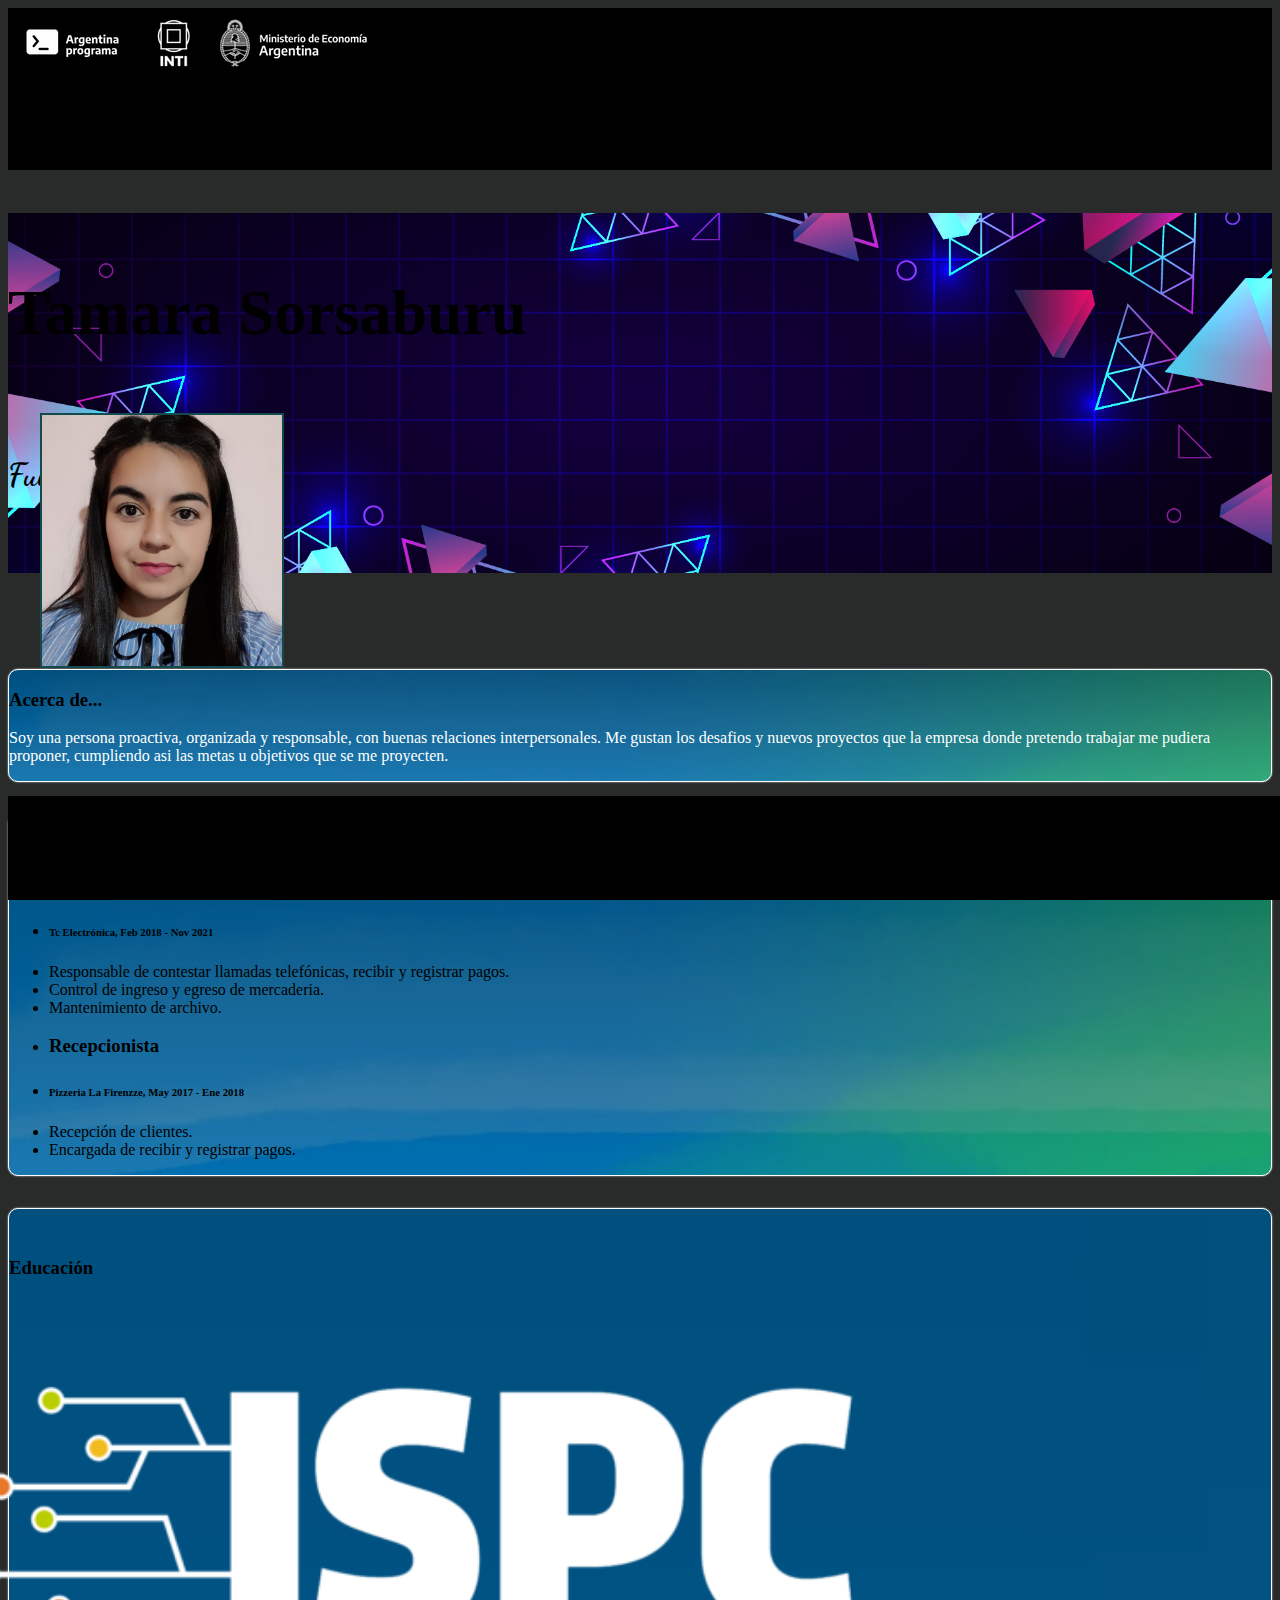
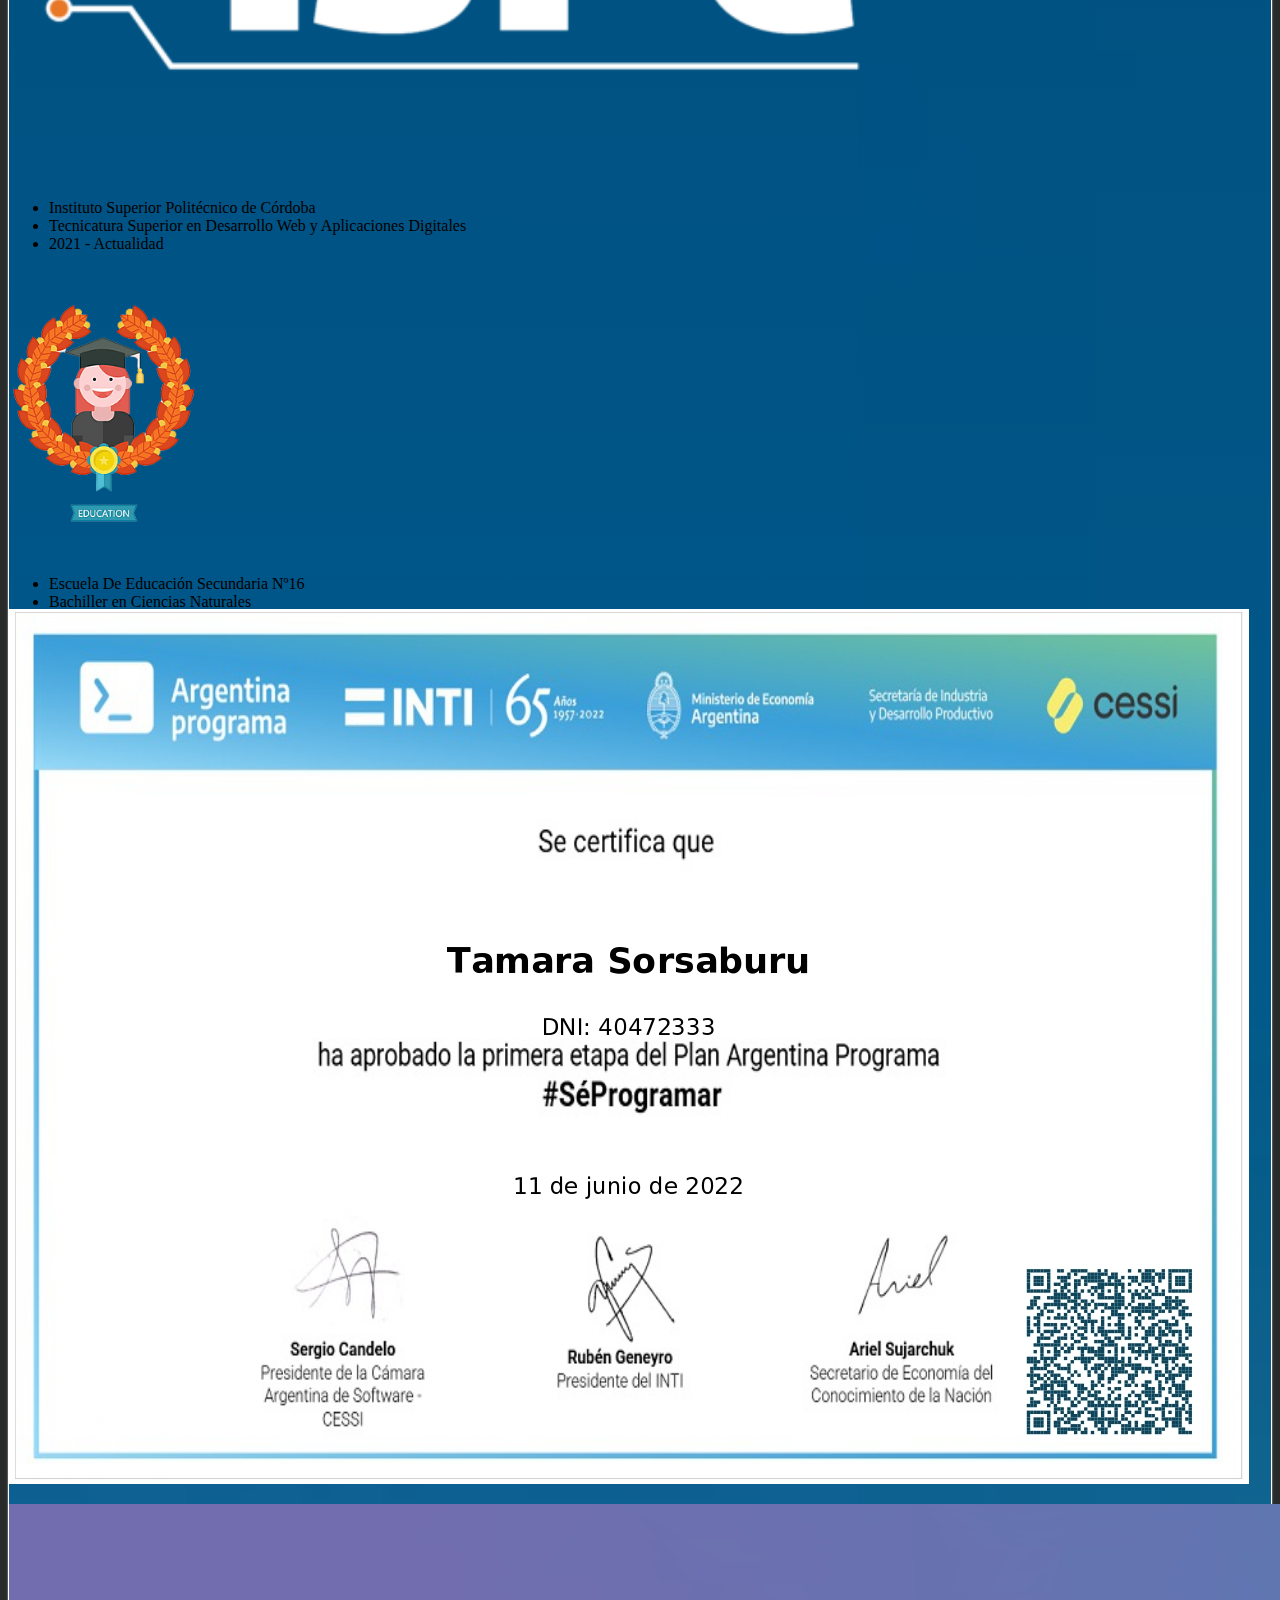
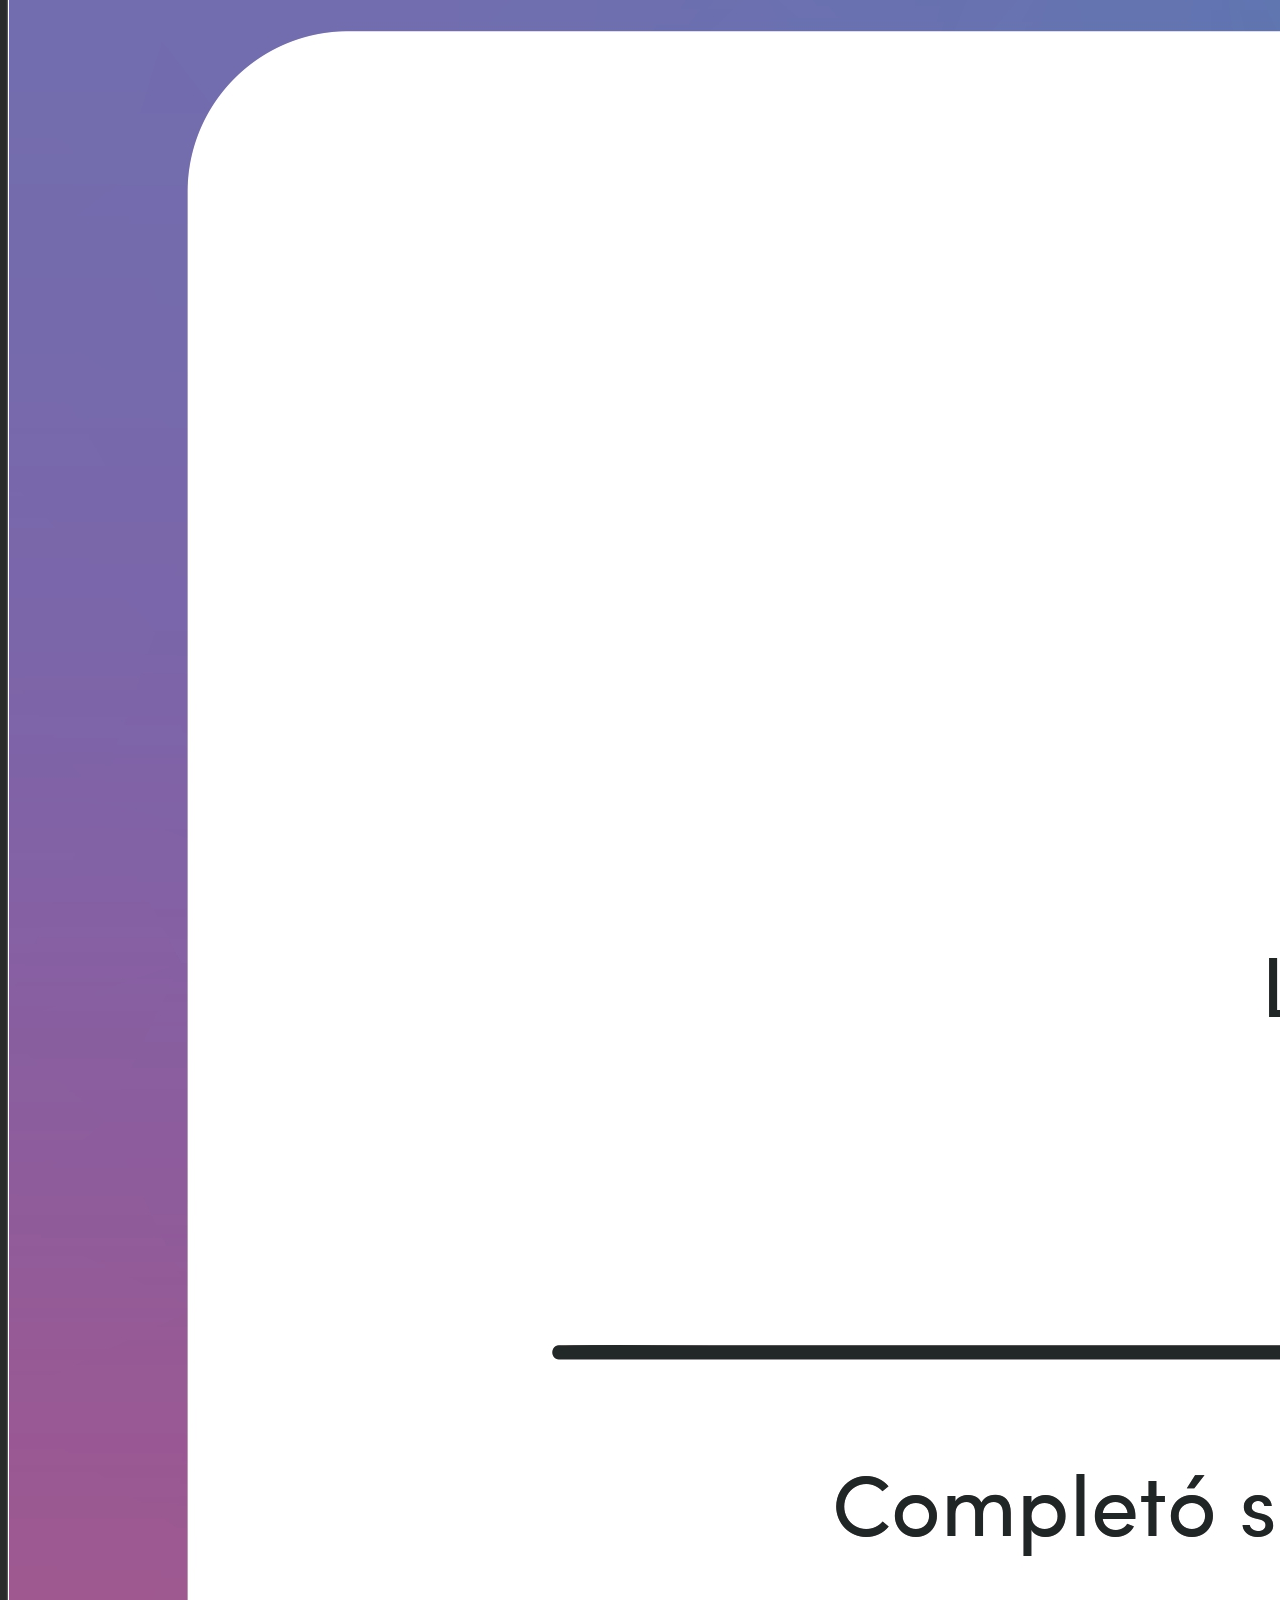
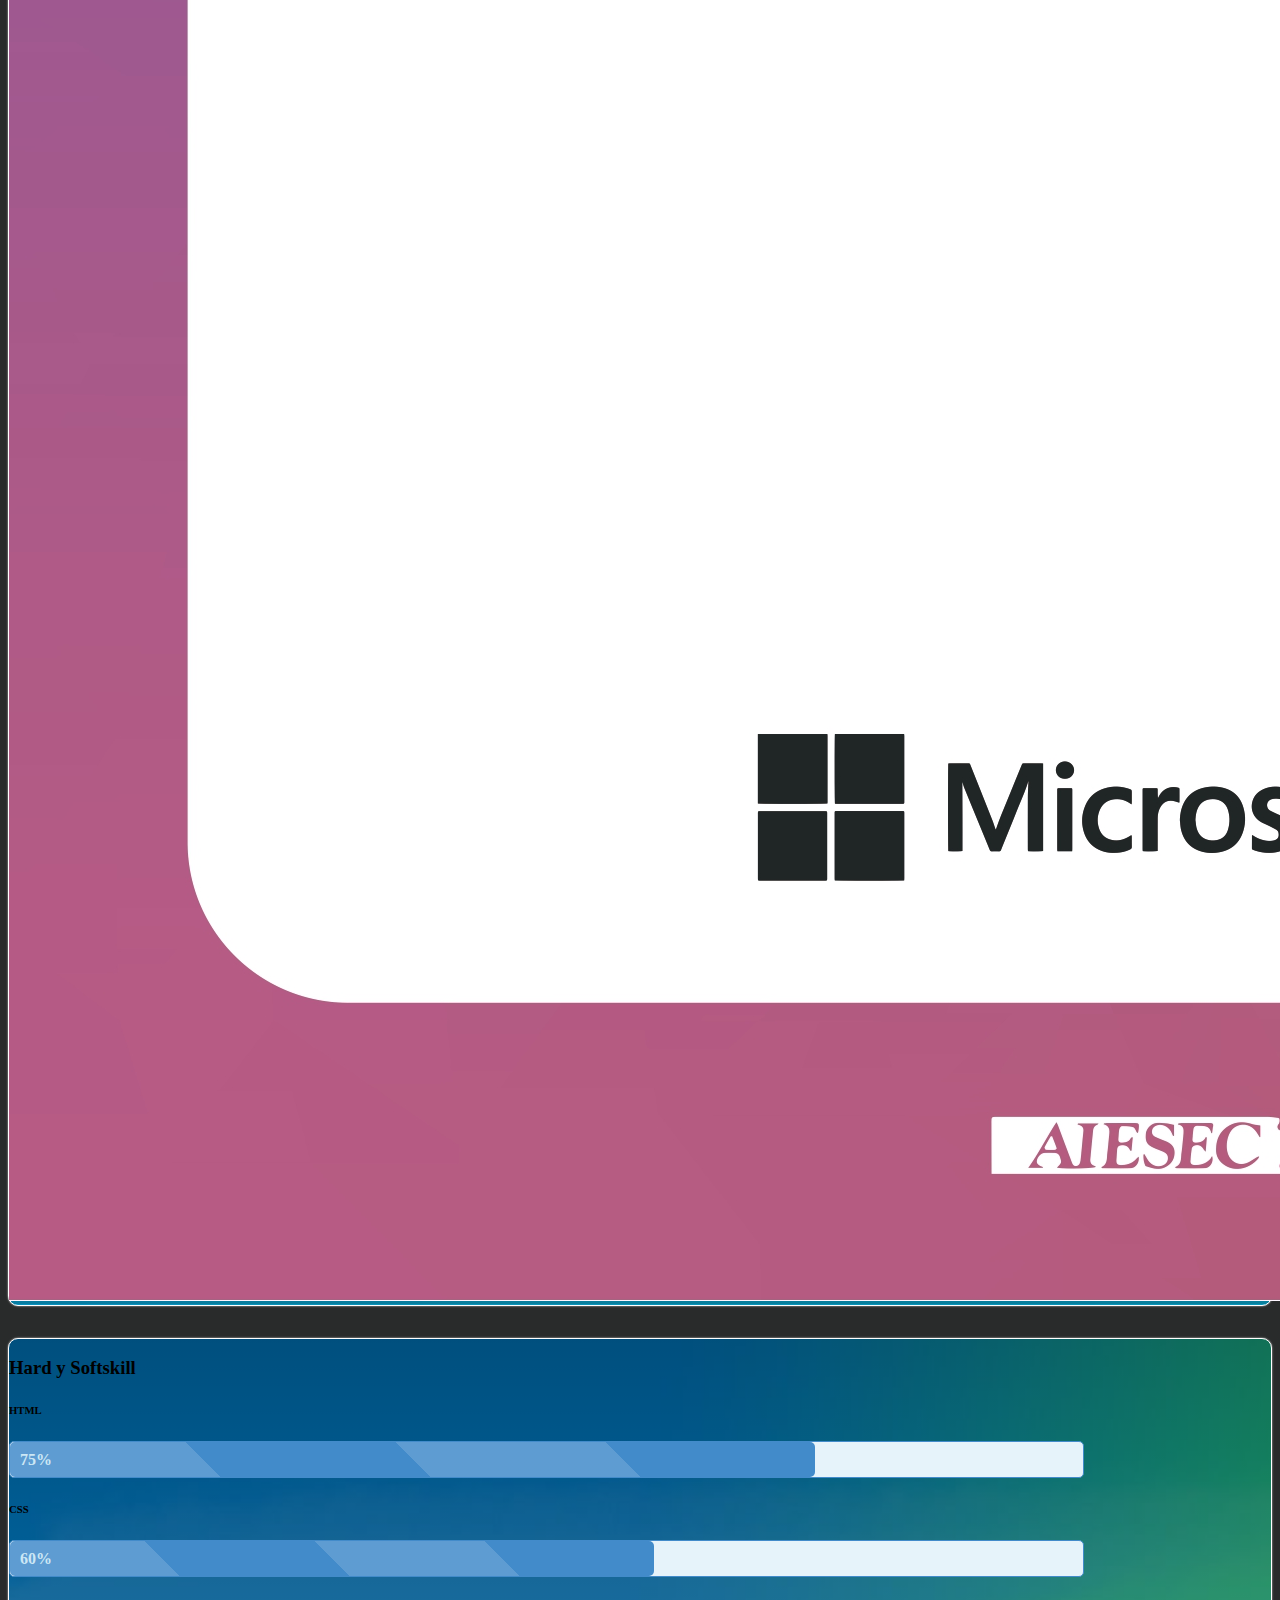
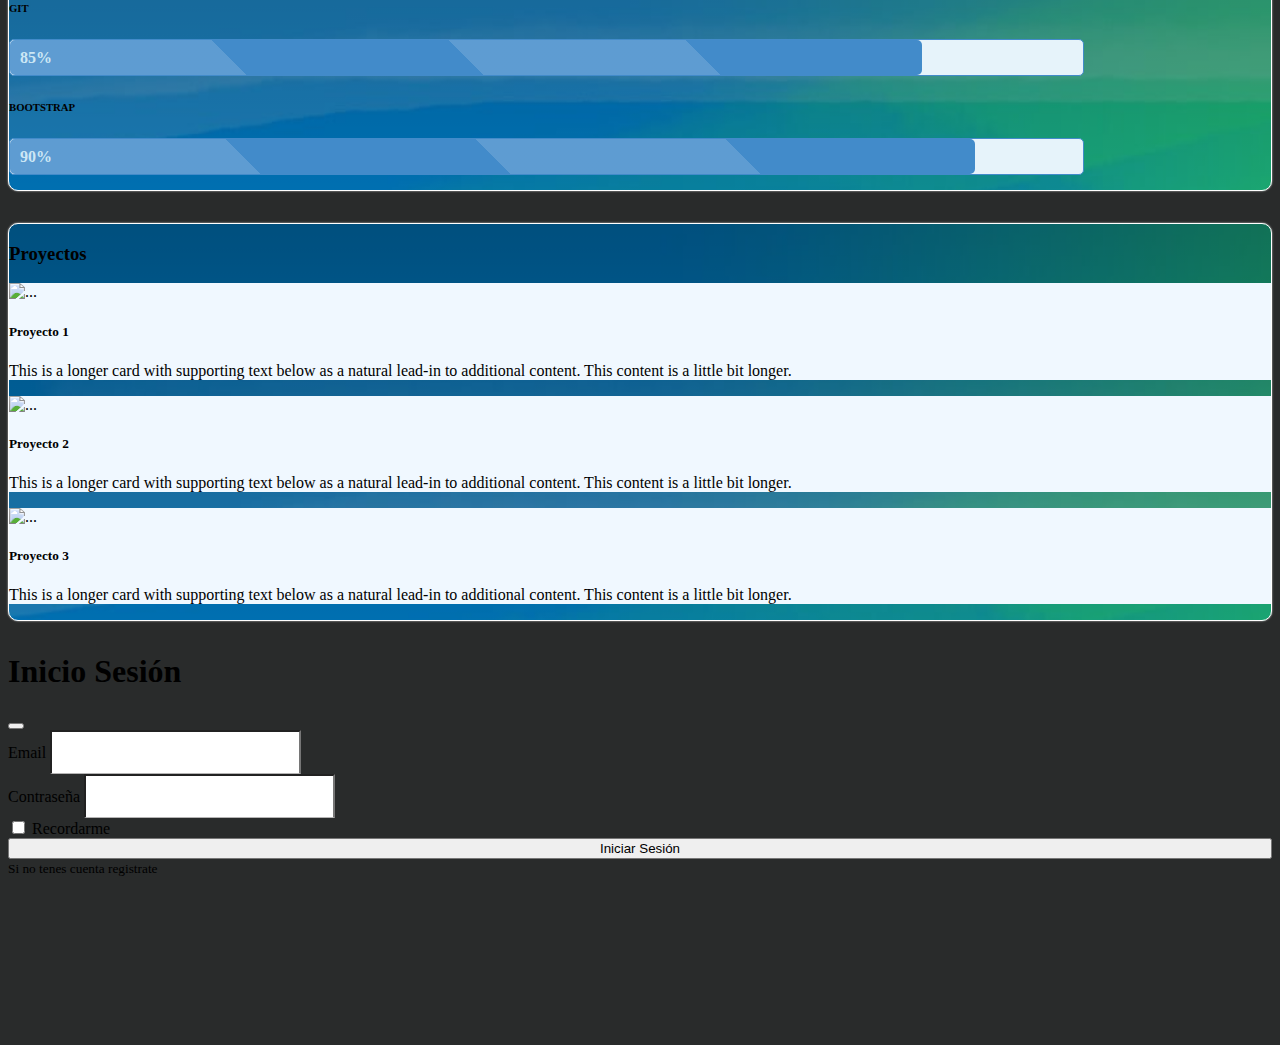
==== index.html @ eac0a145 "Subida de maqueta html al repositorio" ====
<!DOCTYPE html>
<html lang="en">
   <head>
      <meta charset="UTF-8">
      <meta http-equiv="X-UA-Compatible" content="IE=edge">
      <meta name="viewport" content="width=device-width, initial-scale=1.0">
      <title>Portfolio</title>
      <!-- CSS ionly-->
      <link href="https://cdn.jsdelivr.net/npm/bootstrap@5.3.0-alpha1/dist/css/bootstrap.min.css" rel="stylesheet" integrity="sha384-GLhlTQ8iRABdZLl6O3oVMWSktQOp6b7In1Zl3/Jr59b6EGGoI1aFkw7cmDA6j6gD" crossorigin="anonymous">
      <!--Fontawasome-->
      <script src="https://kit.fontawesome.com/6d14535bc7.js" crossorigin="anonymous"></script>
      <link rel="stylesheet" type="text/css" href="Assets/CSS/styles.css">
   </head>
   <body>
      <nav class="navbar navbar-expand-lg bg-black">
         <div class="container-fluid">
            <a class="navbar-brand" href="./index.html">
            <img src="Assets/Img/Logo.png" alt="Logo Argentina Programa" class="w-100">
            </a>
            <ul class="list-group list-group-horizontal">
               <li class="list-group-item"><a href="https://www.facebook.com/TamiSorsaburu17/" target="_blank"><i class="fa-brands fa-square-facebook fa-2x text-white"></i></a></li>
               <li class="list-group-item"><a href="https://www.linkedin.com/in/tamara-sorsaburu-243184245/" target="_blank"><i class="fa-brands fa-linkedin fa-2x text-white"></i></a></li>
               <li class="list-group-item"><a href="https://github.com/TamaraAyelen17" target="_blank"><i class="fa-brands fa-square-github fa-2x text-white"></i></a></li>
               <li class="list-group-item">
                  <!-- Button trigger modal -->
                  <a class="#"><i data-bs-toggle="modal" data-bs-target="#loginModal" class="fa-solid fa-user-lock fa-2x text-white"></i></a>
               </li>
            </ul>
         </div>
      </nav>
      <!-- Banner-->
      <div class="banner">
         <header id="banner-index">
            <div class="container text-center">
               <div class="row">
                  <div class="col-6 ms-auto me-auto mt-5">
                     <h1 class="text-white text-center intro">
                        Tamara Sorsaburu<br>
                     </h1>
                     <h3 class="text-white text-center intro">
                        Full Stack Developer Jr
                     </h3>
                  </div>
               </div>
            </div>
         </header>
         <!--Foto perfil-->
         <img class="rounded-circle w-25" src="./Assets/Img/Img cv.jpg" alt="fotoCv" title="fotoCv">
      </div>
      <main class="main">
         <!--Presentacion-->
         <section class="presentacion mt-3">
            <div class="container caja">
               <div class="row">
                  <div class="col-xl-3 col-sm-3">
                     <h3 class="mt-4"><span>Acerca de...</span></h3>
                  </div>
                  <div class="col-xl-9 col-sm-3 mt-3 descripcion">
                     <p>
                        Soy una persona proactiva, organizada y responsable, con buenas relaciones interpersonales. Me gustan los desafios y nuevos proyectos que la empresa donde
                        pretendo trabajar me pudiera proponer, cumpliendo asi las metas u objetivos que se me proyecten.
                     </p>
                  </div>
               </div>
            </div>
         </section>
         <!--Seccion Experiencia-->
         <div class="experiencia mt-3">
            <div class="container caja">
               <div class="row">
                  <div class="col">
                     <h3 class="mt-4"><span>Experiencia</span></h3>
                  </div>
                  <div class="col-xl-4 col-sm-3 mt-3">
                     <div>
                        <ul class="list-group">
                           <li class="list-group-item text-white">
                              <h3>Asistente Administrativo</h3>
                           </li>
                           <li class="list-group-item text-white">
                              <h6>Tc Electrónica, Feb 2018 - Nov 2021</h6>
                           </li>
                           <li class="list-group-item text-white">Responsable de contestar llamadas telefónicas, recibir y registrar pagos. </li>
                           <li class="list-group-item text-white">Control de ingreso y egreso de mercaderia. </li>
                           <li class="list-group-item text-white">Mantenimiento de archivo. </li>
                        </ul>
                     </div>
                  </div>
                  <div class="col-xl-4 col-sm-3 mt-3">
                     <div>
                        <ul class="list-group">
                           <li class="list-group-item text-white">
                              <h3>Recepcionista</h3>
                           </li>
                           <li class="list-group-item text-white">
                              <h6>Pizzeria La Firenzze, May 2017 - Ene 2018</h6>
                           </li>
                           <li class="list-group-item text-white">Recepción de clientes.</li>
                           <li class="list-group-item text-white">Encargada de recibir y registrar pagos.</li>
                        </ul>
                     </div>
                  </div>
                  <div class="col-xl-1 col-sm-3 mt-3">
                  </div>
               </div>
            </div>
         </div>
         <!--Seccion educacion-->
         <section class="educacion mt-3">
            <div class="container caja">
               <div class="row">
                  <div class="col mb-educacion">
                     <h3 class="mt-4"><span>Educación</span></h3>
                  </div>
                  <div class="col-xl-4 col-sm-3 mt-5 ">
                     <div class="img-educacion">
                        <img src="/Assets/Img/Logo ISPC.png" class="card-img img-ispc mx-5" alt="..."">
                     </div>
                     <div>
                        <ul class="list-group lista-ispc">
                           <li class="list-group-item text-white">Instituto Superior Politécnico de Córdoba</li>
                           <li class="list-group-item text-white">Tecnicatura Superior en Desarrollo Web y Aplicaciones Digitales</li>
                           <li class="list-group-item text-white">2021 - Actualidad</li>
                        </ul>
                     </div>
                  </div>
                  <div class="col-xl-4 col-sm-3 mt-2">
                     <div class="img-educacion">
                        <img src="/Assets/Img/logo escuela.png" class="card-img mx-5" alt="..." style="height: 286px !important; width: 286px !important;">
                     </div>
                     <div>
                        <ul class="list-group">
                           <li class="list-group-item text-white">Escuela De Educación Secundaria Nº16</li>
                           <li class="list-group-item text-white">Bachiller en Ciencias Naturales</li>
                           <li class="list-group-item text-white">2008 - 2013</li>
                        </ul>
                     </div>
                  </div>
                  <div class="col-xl-1 col-sm-3 mt-3">
                  </div>
               </div>
               <div class="row mb-certificados">
                  <div class="col-xl-4 col-sm-3 mt-5">
                     <div class="col">
                        <h3 class="mt-5"><span>Certificados</span></h3>
                     </div>
                  </div>
                  <div class="col-xl-4 col-sm-3 mt-3">
                  </div>
                  <div class="col-xl-1 col-sm-3 mt-3">
                  </div>
               </div>
               <div class="row">
                  <div class="col-3">
                  </div>
                  <div class="col-xl-4 col-sm-3 mt-5 certificadoArgProg">
                     <div class="col">
                        <div class="imgCertificadoAP">
                           <img src="/Assets/Img/argentina_programa_2022_page-0001.jpg" class="card-img" alt="...""></img>
                        </div>
                     </div>
                  </div>
                  <div class="col-xl-4 col-sm-3 mt-5 certificadoBAM">
                     <div class="col">
                        <div class="imgCertificadoBAM">
                           <img src="/Assets/Img/Certificado BAM_17 SORSABURU_page-0001.jpg" class="card-img" alt="..."></img>
                        </div>
                     </div>
                  </div>
               </div>
            </div>
         </section>
         <!--Seccion Hard y softSkill-->
         <section class="softskill mt-3">
            <div class="container caja">
               <div class="row">
                  <div class="col">
                     <h3 class="mt-4"><span>Hard y Softskill</span></h3>
                  </div>
                  <div class="col-xl-1 col-sm-3 mt-3 text-white">
                     <h6 class="mt-2">HTML</h6>
                  </div>
                  <div class="col-xl-8 col-sm-3 mt-3">
                     <div class="progress">
                        <div class="progress-bar progress-bar-striped" style="width:75%;">
                           <span class="progress-bar-text">75%</span>
                        </div>
                     </div>
                  </div>
               </div>
               <div class="row">
                  <div class="col-xl-3 col-sm-3">
                  </div>
                  <div class="col-xl-1 col-sm-3 mt-3 text-white">
                     <h6 class="mt-2">CSS</h6>
                  </div>
                  <div class="col-xl-8 col-sm-3 mt-3">
                     <div class="progress">
                        <div class="progress-bar progress-bar-striped" style="width:60%;">
                           <span class="progress-bar-text">60%</span>
                        </div>
                     </div>
                  </div>
               </div>
               <div class="row">
                  <div class="col-xl-3 col-sm-3">
                  </div>
                  <div class="col-xl-1 col-sm-3 mt-3 text-white">
                     <h6 class="mt-2">GIT</h6>
                  </div>
                  <div class="col-xl-8 col-sm-3 mt-3">
                     <div class="progress">
                        <div class="progress-bar progress-bar-striped" style="width:85%;">
                           <span class="progress-bar-text">85%</span>
                        </div>
                     </div>
                  </div>
               </div>
               <div class="row">
                  <div class="col-xl-3 col-sm-3">
                  </div>
                  <div class="col-xl-1 col-sm-3 mt-3 text-white">
                     <h6 class="mt-2">BOOTSTRAP</h6>
                  </div>
                  <div class="col-xl-8 col-sm-3 mt-3">
                     <div class="progress">
                        <div class="progress-bar progress-bar-striped" style="width:90%;">
                           <span class="progress-bar-text">90%</span>
                        </div>
                     </div>
                  </div>
               </div>
            </div>
         </section>
         <!--Seccion proyectos-->
         <section class="proyectos mt-3">
            <div class="container caja">
               <div class="row">
                  <div class="col">
                     <h3 class="mt-4"><span>Proyectos</span></h3>
                  </div>
                  <div class="col-xl-3 col-sm-3 mt-3">
                     <div class="card">
                        <img src="https://picsum.photos/400" class="card-img-top" alt="...">
                        <div class="card-body">
                           <h5 class="card-title">Proyecto 1</h5>
                           <p class="card-text">This is a longer card with supporting text below as a natural lead-in to additional content. This content is a little bit longer.</p>
                        </div>
                     </div>
                  </div>
                  <div class="col-xl-3 col-sm-3 mt-3">
                     <div class="card">
                        <img src="https://picsum.photos/400" class="card-img-top" alt="...">
                        <div class="card-body">
                           <h5 class="card-title">Proyecto 2</h5>
                           <p class="card-text">This is a longer card with supporting text below as a natural lead-in to additional content. This content is a little bit longer.</p>
                        </div>
                     </div>
                  </div>
                  <div class="col-xl-3 col-sm-3 mt-3">
                     <div class="card">
                        <img src="https://picsum.photos/400" class="card-img-top" alt="...">
                        <div class="card-body">
                           <h5 class="card-title">Proyecto 3</h5>
                           <p class="card-text">This is a longer card with supporting text below as a natural lead-in to additional content. This content is a little bit longer.</p>
                        </div>
                     </div>
                  </div>
               </div>
            </div>
         </section>
         <!-- El login -->
         <div class="modal fade" id="loginModal" tabindex="-1" aria-labelledby="exampleModalLabel" aria-hidden="true">
            <div class="modal-dialog modal-dialog-centered">
               <div class="modal-content">
                  <div class="modal-header">
                     <h1 class="modal-title fs-5" id="exampleModalLabel">Inicio Sesión</h1>
                     <button type="button" class="btn-close" data-bs-dismiss="modal" aria-label="Close"></button>
                  </div>
                  <div class="modal-body">
                     <form>
                        <div class="mb-3">
                           <label for="exampleInputEmail1" class="form-label">Email</label>
                           <input type="email" class="form-control" id="exampleInputEmail1" aria-describedby="emailHelp">
                        </div>
                        <div class="mb-3">
                           <label for="exampleInputPassword1" class="form-label">Contraseña</label>
                           <input type="password" class="form-control" id="exampleInputPassword1">
                        </div>
                        <div class="mb-3 form-check">
                           <input type="checkbox" class="form-check-input" id="exampleCheck1">
                           <label class="form-check-label" for="exampleCheck1">Recordarme</label>
                        </div>
                     </form>
                  </div>
                  <div class="modal-footer">
                     <button type="submit" class="btn btn-primary" data-bs-dismiss="modal" style="width: 100%;">Iniciar Sesión</button>
                  </div>
                  <small class="registrarse mx-3 pb-2">Si no tenes cuenta <a class="text-primary-emphasis" href="./registro.html">registrate</a></small>
               </div>
            </div>
         </div>
         <!--Termina login-->
      </main>
      <!--Footer-->
      <footer class="bg-black text-white text-center fs-5">
         <div>
            <p>&copy Copyright Tamara Ayelén Sorsaburu - 2022</p>
         </div>
      </footer>
      <!-- JavaScript Bundle with Popper-->    
      <script src="https://cdn.jsdelivr.net/npm/bootstrap@5.3.0-alpha1/dist/js/bootstrap.bundle.min.js" integrity="sha384-w76AqPfDkMBDXo30jS1Sgez6pr3x5MlQ1ZAGC+nuZB+EYdgRZgiwxhTBTkF7CXvN" crossorigin="anonymous"></script>    
   </body>
</html>
---- Assets/CSS/styles.css ----
@import url('https://fonts.googleapis.com/css2?family=Dancing+Script&display=swap');

.bg-black {
    background-color: #000000;
}

body {
    background-color: #292b2b;
}

.caja {
    background-image: linear-gradient(rgba(0, 0, 0, 0.5), rgba(0, 0, 0, 0.3)), url(../Img/Gradiente\ Verde\ Azul\ Acuarela\ Fondos.jpg);
    background-color: #292b2b;
    background-repeat: no-repeat;
    background-position: center;
    background-size: cover;
    margin: auto;
    margin-bottom: 2rem;
    color: #000000;
    box-shadow: 0 0 2px 0 rgba(255, 255, 255, 0.8);
    border: 1px solid rgb(255, 255, 255);
    border-radius: 10px;
}

.list-group {
    --bs-list-group-bg: transparent;
    --bs-list-group-border-color: transparent;
}

.fa-brands.fa-square-facebook.fa-2x:hover {
    transition: transform 0.3s ease-in-out;
    transform: scale(1.25);
    --bs-text-opacity: 1;
    color: #1717d9 !important;
}

.fa-brands.fa-linkedin.fa-2x:hover{
    transition: transform 0.3s ease-in-out;
    transform: scale(1.25);
    --bs-text-opacity: 1;
    color: #2551a8 !important;
}

.fa-brands.fa-square-github.fa-2x:hover {
    transition: transform 0.3s ease-in-out;
    transform: scale(1.25);
    --bs-text-opacity: 1;
    color: #569730 !important;
}

.fa-solid.fa-user-lock.fa-2x:hover {
    --bs-text-opacity: 1;
    color: rgb(187, 150, 26) !important;
}

.vertical:hover {
    --bs-text-opacity: 1;
    color: rgb(226, 226, 226) !important;
}

#banner-index {
    background-image: url(../Img/banner2.png);
    background-position: center;
    background-size: cover;
    margin: auto;
    background-repeat: no-repeat;
    min-height: 40vh;
    z-index: 0;
}

.banner {
    padding-bottom: 6rem;
}

/*Foto perfil*/
.rounded-circle.w-25 {
    position: absolute;
    z-index: 1;
    background-color: #FFFFFF;
    height: auto;
    width: 15rem !important;
    margin-top: -10rem;
    margin-left: 2rem;
    border: 0.125rem solid #124a4e;
}

section.panel {
    margin-top: 9 rem;
}

.agrandar:hover {
    transition: transform 0.3s ease-in-out;
    transform: scale(1.25);
}

#panel{
    margin-top: 10rem;
    display: flex;
}

.admin {
    font-size: 1.5rem;
}

a.link {
    text-decoration: none;
    color: #000000;
}

.intro {
    padding-top: 5%;
    font-size: 4rem;
}

h1.intro{
    font-family: 'Cormorant Garamond', serif;
}

h3.intro {
    font-size: 2rem;
    font-family: 'Dancing Script', cursive;
}

footer.bg-black{
    width: 100%;
    height: 8%;
    padding: 1rem;
    position: fixed;
    bottom: 0;
}

footer.footerPanel {
    width: 100%;
    height: 8%;
    padding: 0.5rem;
    position: fixed;
    bottom: 0;
}

p.footerPanel {
    padding: 1rem;
}

.login {
    height: 86vh;
}

.formLogin{
    margin-top: 20%;
}

nav.vertical {
    float: left;
    margin-left: 0.5rem;
    margin-top: 0.5rem;

}

li.vertical {
    display: block;
    margin: 0;
    writing-mode: vertical;
    padding: 2rem 0;
    font-size: 1.15rem;
}

a, a:hover {
    text-decoration: none;
    color: #000000;
}

.tab-content {
    margin-left: -20rem;
}

.bajarAño {
    margin-top: 2rem;
}

/*.list-group-item:hover {
    --bs-text-opacity: 1;
    color: rgb(187, 150, 26) !important;
}*/

.main {
    padding-bottom: 10rem;
}

.progress {
    height: 35px;
    width: 85%;
    border: 1px solid #428bca;
    border-radius: 5px;
    background-color: #e6f3fa;
    margin-bottom: 15px;
}
 
.progress-bar {
    height: 100%;
    background: #428bca;
    display: flex;
    align-items: center;
    transition: width 0.25s;
    border-radius: 5px;
}
 
.progress-bar-text {
    margin-left: 10px;
    font-weight: bold;
    color: #cce7f5;
}

.progress-bar-striped {
    background-image: linear-gradient(45deg,rgba(255,255,255,.15) 25%,transparent 25%,transparent 50%,rgba(255,255,255,.15) 50%,rgba(255,255,255,.15) 75%,transparent 75%,transparent);
    background-size: var(--bs-progress-height) var(--bs-progress-height);
}

.img-educacion {
    margin-left: -3rem;
}

.img-ispc {
    width: 70%;
    padding-top: 3rem;
}

.lista-ispc {
    padding-top: 6rem;
}

.card {
    margin-bottom: 1rem;
    background-color: aliceblue;
}

.descripcion {
    margin-bottom: 0.5rem;
    color: #FFFFFF;
}

.correr{
    margin-right: 10rem;
}

.certificadoArgProg {
    padding-bottom: 1rem;
}

.card-body {
    color: #000000;
}

.mb-certificados {
    margin-bottom: -5rem;
}

.mb-educacion {
    margin-top: 3rem;
}

.textoNav {
   color: #00cdff;
}

.cajaNav {
    margin-left: -1rem;
}

.bodyRegistro, .bodyInicio {
    background: #0f0c29;  /* fallback for old browsers */
    background: -webkit-linear-gradient(to right, #24243e, #302b63, #0f0c29);  /* Chrome 10-25, Safari 5.1-6 */
    background: linear-gradient(to right, #24243e, #302b63, #0f0c29); /* W3C, IE 10+/ Edge, Firefox 16+, Chrome 26+, Opera 12+, Safari 7+ */
    font-family: 'Roboto', sans-serif;

}

.formLogin {
    background-color: #FFFFFF;
    color: #000000;
    box-shadow: 0 0 6px 0 rgba(255, 255, 255, 0.8);
    border-radius: 0.5rem;
    padding: 1.5rem 2rem 1rem 2rem;
    justify-content: center;
    margin-top: 13rem;
}

input.form-control {
    font-size: 18px;
    padding: 0.625rem 0.625rem 0.625rem 0.313rem;
    border-bottom: 1px solid #49454567;
}

.barra {
    position: relative;
    display: block;
    width: 100%;
}

.botonRegistrar, .botonIniciar{
    width: 100%;
}

.formLogin a:hover {
    text-decoration: underline;
}

form h2 {
    border-bottom: 1px solid;
    padding-bottom: 1rem;
    font-family: 'Roboto', sans-serif;
}

.panelProyecto {
    padding-bottom: 8rem;
}
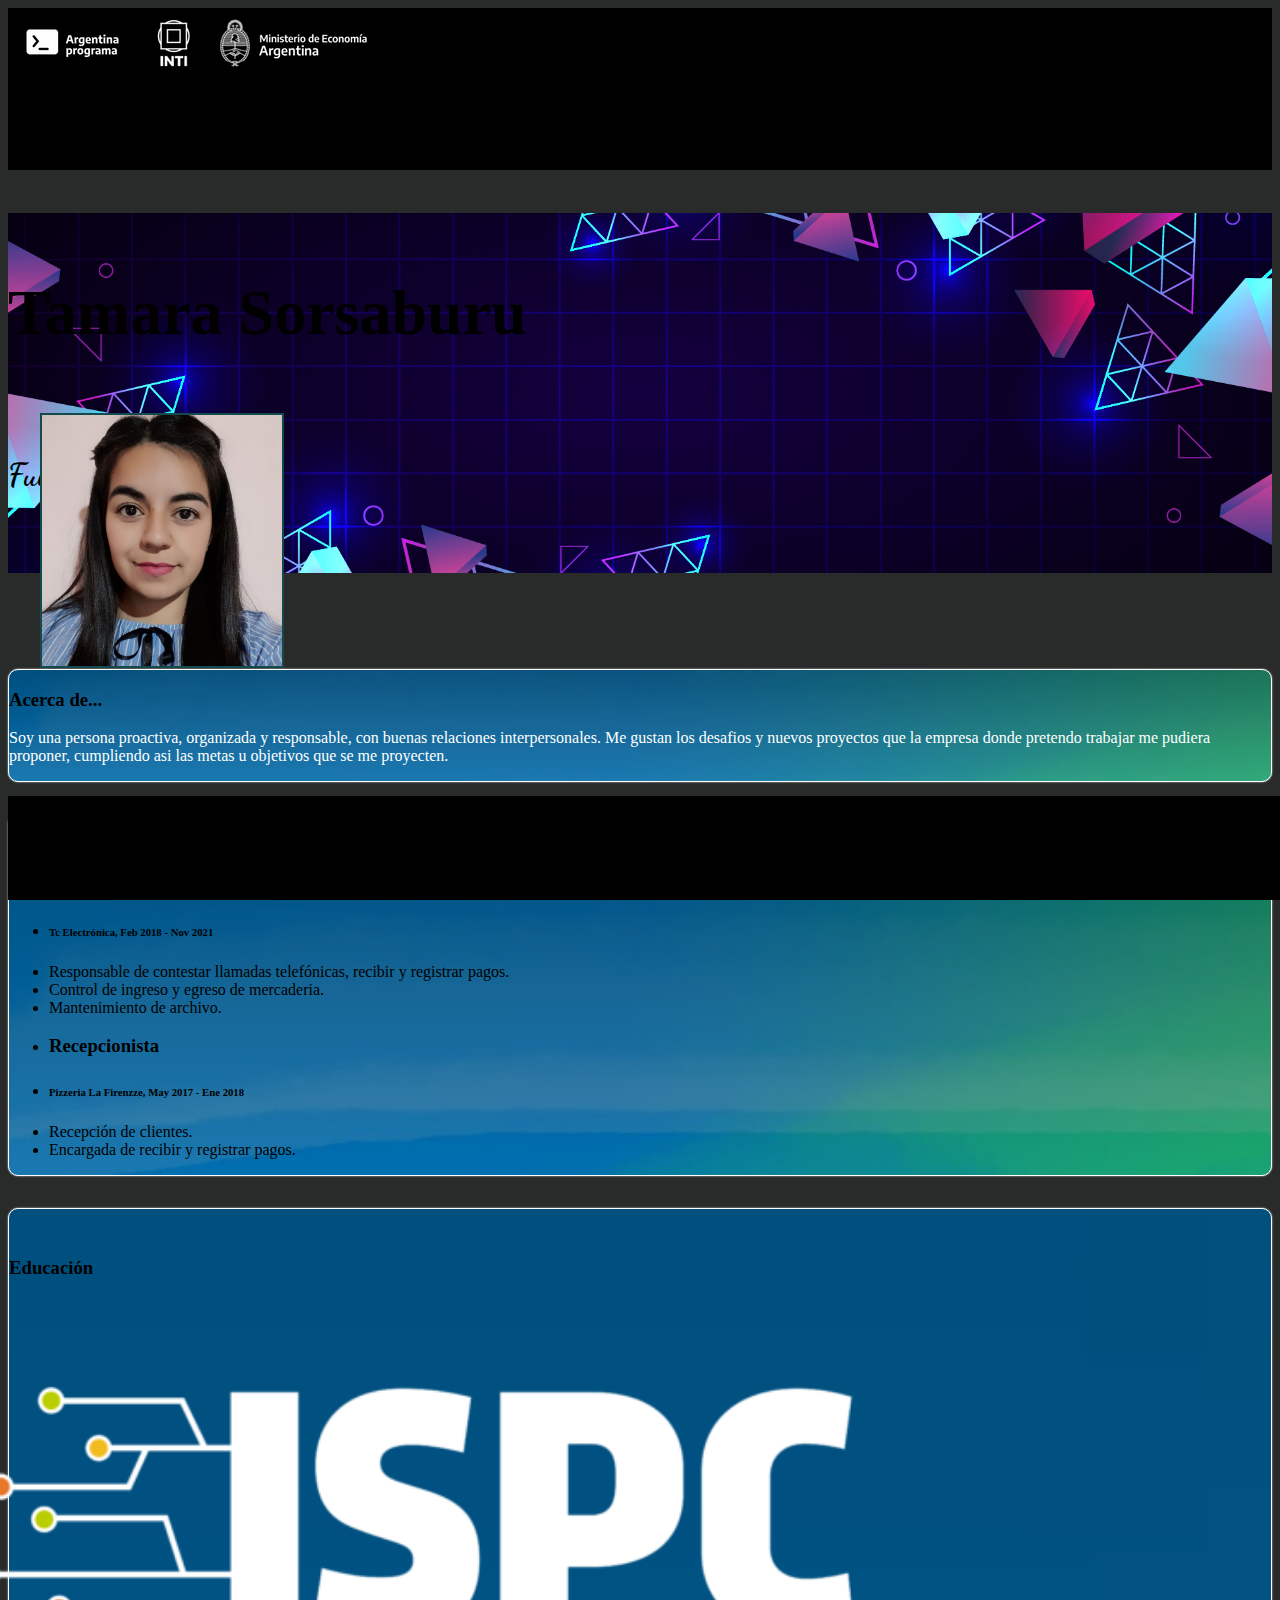
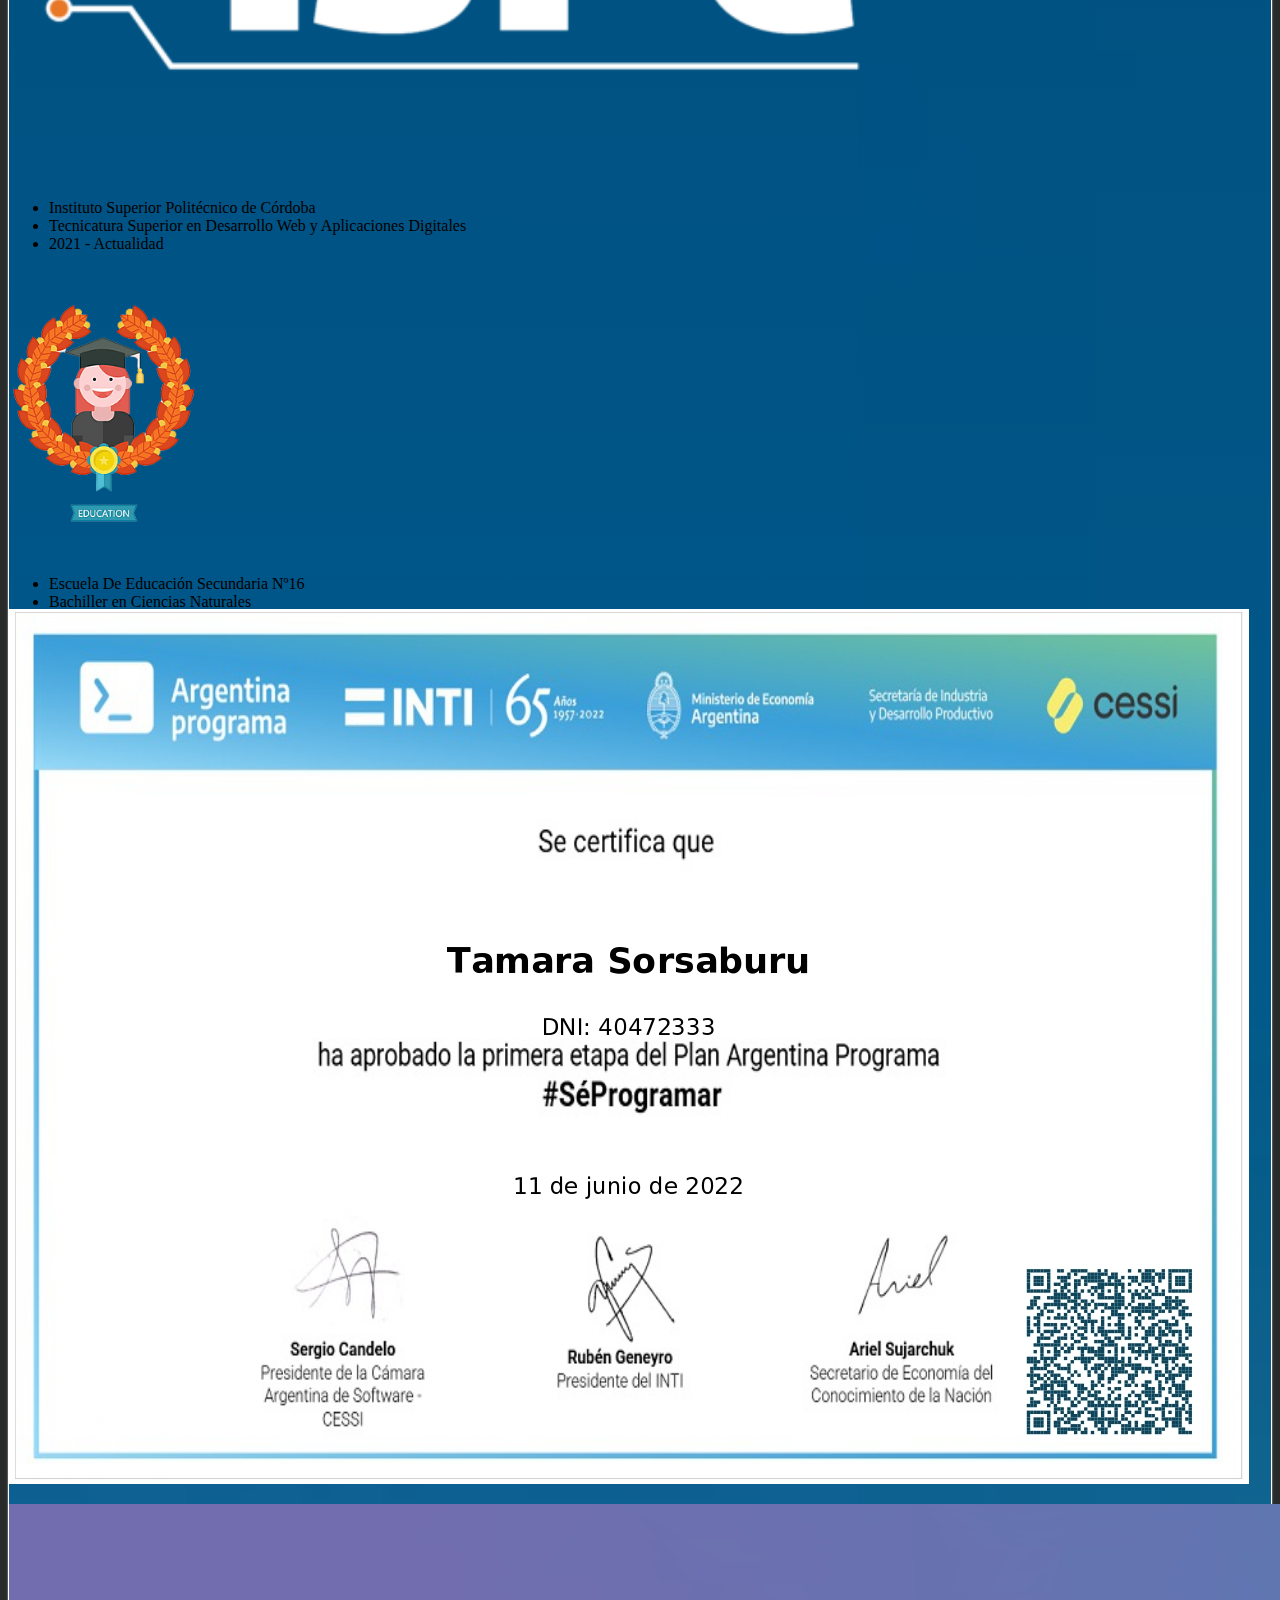
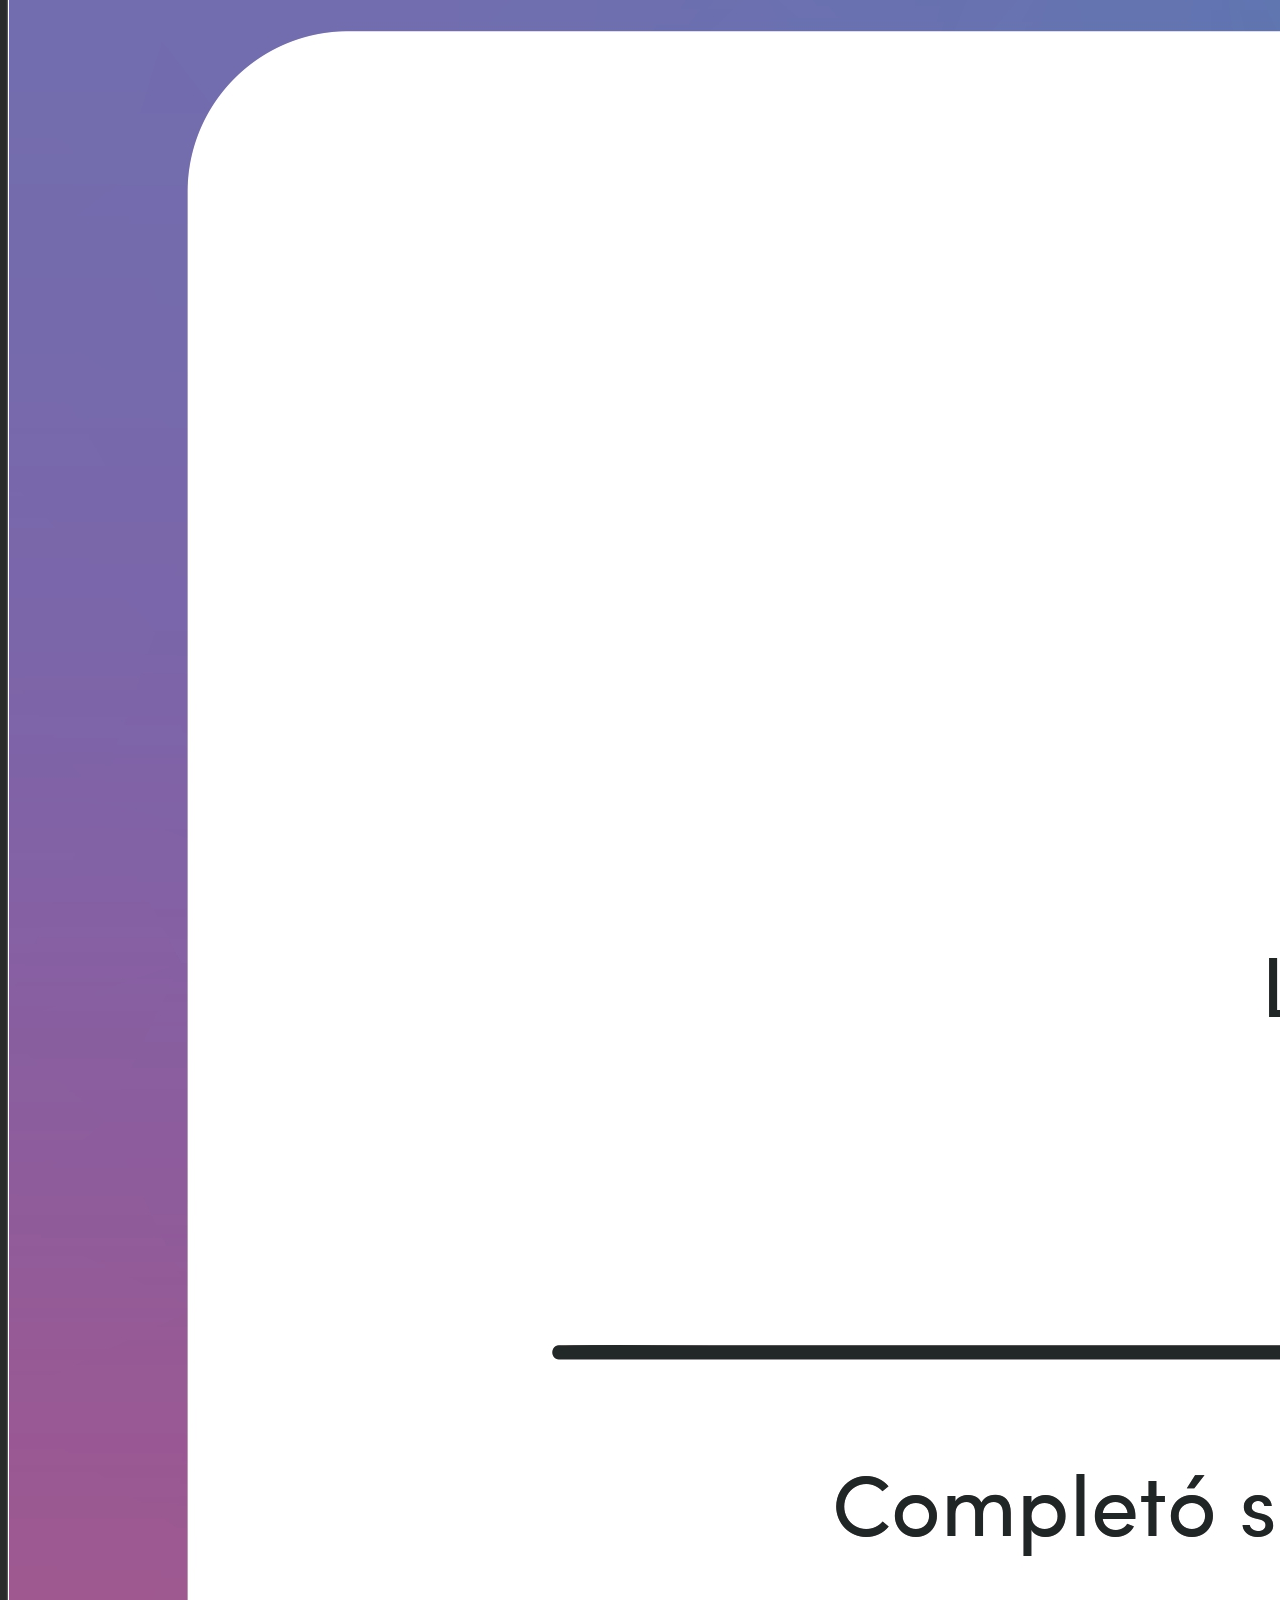
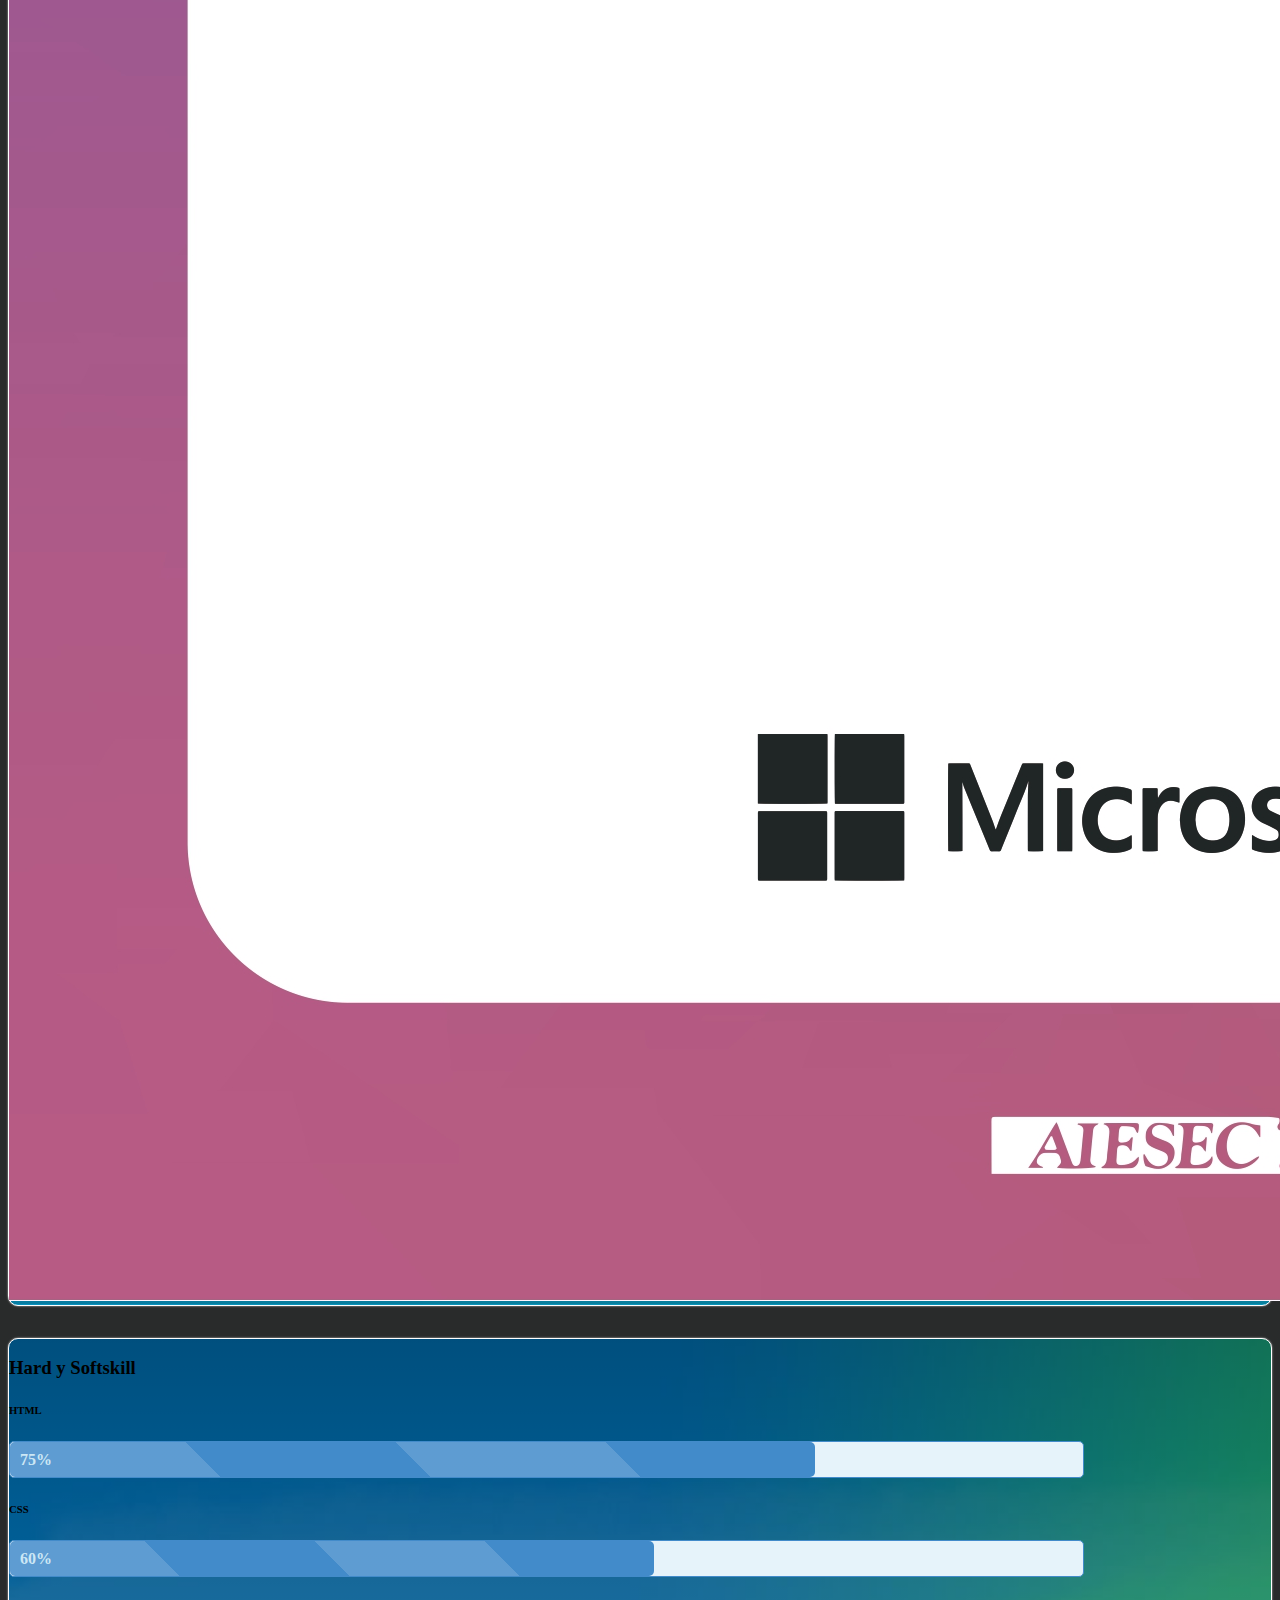
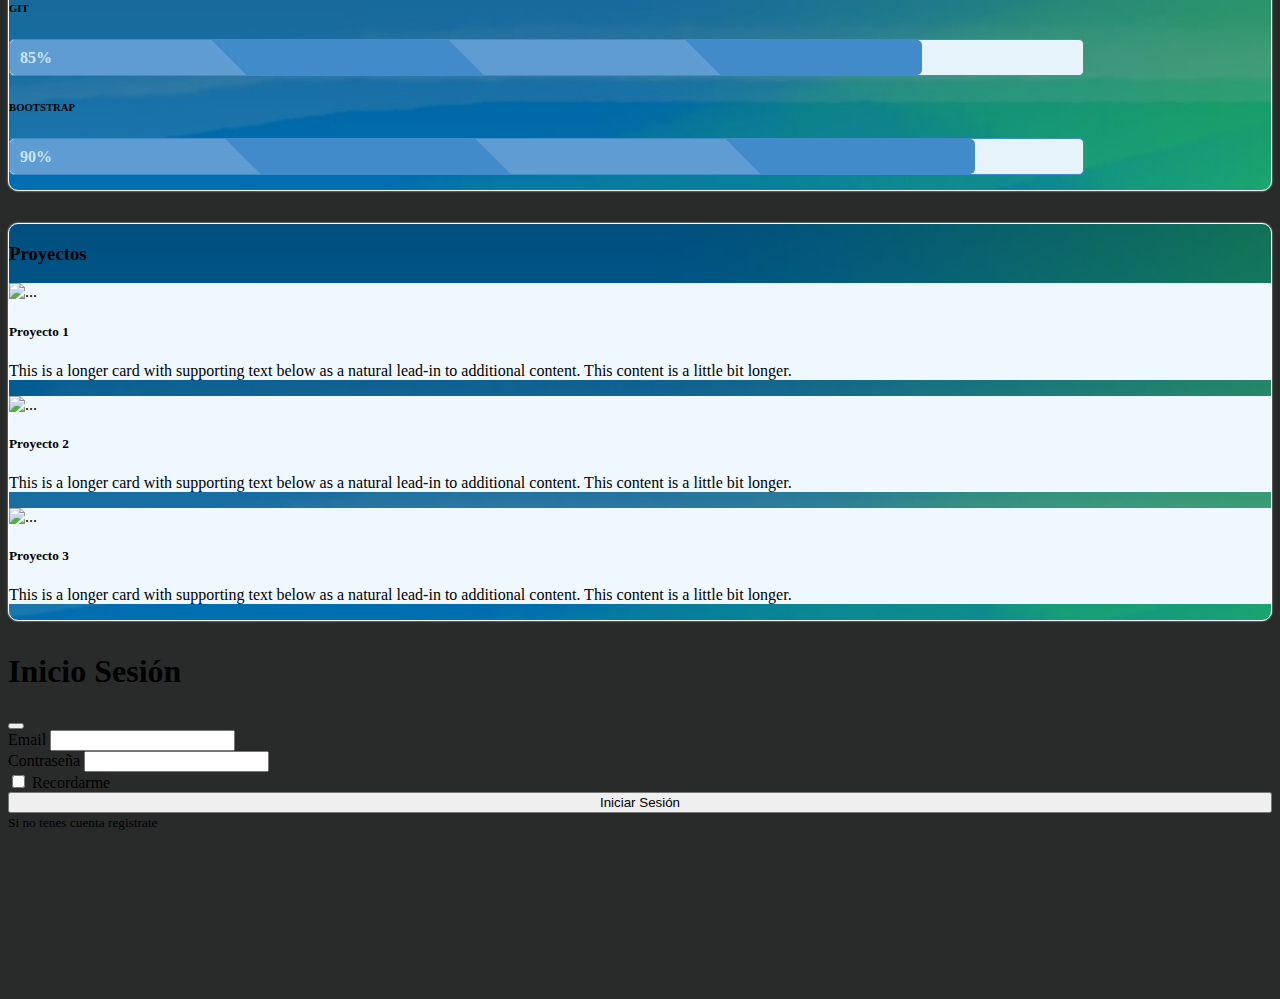
==== commit 20996eb0: "Cambios en el style.css" ====
--- a/index.html
+++ b/index.html
@@ -12,6 +12,7 @@
       <link rel="stylesheet" type="text/css" href="Assets/CSS/styles.css">
    </head>
    <body>
+      <!--Navbar del index-->
       <nav class="navbar navbar-expand-lg bg-black">
          <div class="container-fluid">
             <a class="navbar-brand" href="./index.html">
@@ -23,11 +24,13 @@
                <li class="list-group-item"><a href="https://github.com/TamaraAyelen17" target="_blank"><i class="fa-brands fa-square-github fa-2x text-white"></i></a></li>
                <li class="list-group-item">
                   <!-- Button trigger modal -->
-                  <a class="#"><i data-bs-toggle="modal" data-bs-target="#loginModal" class="fa-solid fa-user-lock fa-2x text-white"></i></a>
+                  <a href="#"><i data-bs-toggle="modal" data-bs-target="#loginModal" class="fa-solid fa-user-lock fa-2x text-white"></i></a>
                </li>
             </ul>
          </div>
       </nav>
+      <!--Terminar la navbar-->
+
       <!-- Banner-->
       <div class="banner">
          <header id="banner-index">
@@ -47,8 +50,10 @@
          <!--Foto perfil-->
          <img class="rounded-circle w-25" src="./Assets/Img/Img cv.jpg" alt="fotoCv" title="fotoCv">
       </div>
+      <!--Terminar el banner-->
+
       <main class="main">
-         <!--Presentacion-->
+         <!--Inicia Presentacion-->
          <section class="presentacion mt-3">
             <div class="container caja">
                <div class="row">
@@ -64,6 +69,8 @@
                </div>
             </div>
          </section>
+         <!--Terminar seccion presentacion-->
+
          <!--Seccion Experiencia-->
          <div class="experiencia mt-3">
             <div class="container caja">
@@ -105,6 +112,8 @@
                </div>
             </div>
          </div>
+         <!--Termina seccion Experiencia-->
+
          <!--Seccion educacion-->
          <section class="educacion mt-3">
             <div class="container caja">
@@ -155,14 +164,14 @@
                   </div>
                   <div class="col-xl-4 col-sm-3 mt-5 certificadoArgProg">
                      <div class="col">
-                        <div class="imgCertificadoAP">
+                        <div>
                            <img src="/Assets/Img/argentina_programa_2022_page-0001.jpg" class="card-img" alt="...""></img>
                         </div>
                      </div>
                   </div>
-                  <div class="col-xl-4 col-sm-3 mt-5 certificadoBAM">
+                  <div class="col-xl-4 col-sm-3 mt-5">
                      <div class="col">
-                        <div class="imgCertificadoBAM">
+                        <div>
                            <img src="/Assets/Img/Certificado BAM_17 SORSABURU_page-0001.jpg" class="card-img" alt="..."></img>
                         </div>
                      </div>
@@ -170,6 +179,8 @@
                </div>
             </div>
          </section>
+         <!--Termina seccion educacion-->
+
          <!--Seccion Hard y softSkill-->
          <section class="softskill mt-3">
             <div class="container caja">
@@ -232,6 +243,8 @@
                </div>
             </div>
          </section>
+         <!--Termina seccion Hard & Softskill-->
+
          <!--Seccion proyectos-->
          <section class="proyectos mt-3">
             <div class="container caja">
@@ -269,7 +282,9 @@
                </div>
             </div>
          </section>
-         <!-- El login -->
+         <!--Termina seccion proyectos-->
+
+         <!-- Empieza login -->
          <div class="modal fade" id="loginModal" tabindex="-1" aria-labelledby="exampleModalLabel" aria-hidden="true">
             <div class="modal-dialog modal-dialog-centered">
                <div class="modal-content">
@@ -296,18 +311,19 @@
                   <div class="modal-footer">
                      <button type="submit" class="btn btn-primary" data-bs-dismiss="modal" style="width: 100%;">Iniciar Sesión</button>
                   </div>
-                  <small class="registrarse mx-3 pb-2">Si no tenes cuenta <a class="text-primary-emphasis" href="./registro.html">registrate</a></small>
+                  <small class="mx-3 pb-2">Si no tenes cuenta <a class="text-primary-emphasis" href="./registro.html">registrate</a></small>
                </div>
             </div>
          </div>
          <!--Termina login-->
       </main>
-      <!--Footer-->
+      <!--Empieza Footer-->
       <footer class="bg-black text-white text-center fs-5">
          <div>
             <p>&copy Copyright Tamara Ayelén Sorsaburu - 2022</p>
          </div>
       </footer>
+      <!--Termina Footer-->
       <!-- JavaScript Bundle with Popper-->    
       <script src="https://cdn.jsdelivr.net/npm/bootstrap@5.3.0-alpha1/dist/js/bootstrap.bundle.min.js" integrity="sha384-w76AqPfDkMBDXo30jS1Sgez6pr3x5MlQ1ZAGC+nuZB+EYdgRZgiwxhTBTkF7CXvN" crossorigin="anonymous"></script>    
    </body>
--- a/Assets/CSS/styles.css
+++ b/Assets/CSS/styles.css
@@ -1,25 +1,27 @@
 @import url('https://fonts.googleapis.com/css2?family=Dancing+Script&display=swap');
 
+/* EMPIEZAN LAS PARTES DEL INDEX */
+body {
+    background-color: #292b2b;
+}
+
+a.link {
+    text-decoration: none;
+    color: #000000;
+}
+
+form h2 {
+    border-bottom: 1px solid;
+    padding-bottom: 1rem;
+    font-family: 'Roboto', sans-serif;
+}
+
+.main {
+    padding-bottom: 10rem;
+}
+/*Empiezan partes del navbar*/
 .bg-black {
     background-color: #000000;
-}
-
-body {
-    background-color: #292b2b;
-}
-
-.caja {
-    background-image: linear-gradient(rgba(0, 0, 0, 0.5), rgba(0, 0, 0, 0.3)), url(../Img/Gradiente\ Verde\ Azul\ Acuarela\ Fondos.jpg);
-    background-color: #292b2b;
-    background-repeat: no-repeat;
-    background-position: center;
-    background-size: cover;
-    margin: auto;
-    margin-bottom: 2rem;
-    color: #000000;
-    box-shadow: 0 0 2px 0 rgba(255, 255, 255, 0.8);
-    border: 1px solid rgb(255, 255, 255);
-    border-radius: 10px;
 }
 
 .list-group {
@@ -52,10 +54,11 @@
     --bs-text-opacity: 1;
     color: rgb(187, 150, 26) !important;
 }
-
-.vertical:hover {
-    --bs-text-opacity: 1;
-    color: rgb(226, 226, 226) !important;
+/*Terminan partes de la navbar*/
+
+/*Empiezan partes del banner*/
+.banner {
+    padding-bottom: 6rem;
 }
 
 #banner-index {
@@ -68,8 +71,18 @@
     z-index: 0;
 }
 
-.banner {
-    padding-bottom: 6rem;
+.intro {
+    padding-top: 5%;
+    font-size: 4rem;
+}
+
+h1.intro{
+    font-family: 'Cormorant Garamond', serif;
+}
+
+h3.intro {
+    font-size: 2rem;
+    font-family: 'Dancing Script', cursive;
 }
 
 /*Foto perfil*/
@@ -83,109 +96,57 @@
     margin-left: 2rem;
     border: 0.125rem solid #124a4e;
 }
-
-section.panel {
-    margin-top: 9 rem;
-}
-
-.agrandar:hover {
-    transition: transform 0.3s ease-in-out;
-    transform: scale(1.25);
-}
-
-#panel{
-    margin-top: 10rem;
-    display: flex;
-}
-
-.admin {
-    font-size: 1.5rem;
-}
-
-a.link {
-    text-decoration: none;
-    color: #000000;
-}
-
-.intro {
-    padding-top: 5%;
-    font-size: 4rem;
-}
-
-h1.intro{
-    font-family: 'Cormorant Garamond', serif;
-}
-
-h3.intro {
-    font-size: 2rem;
-    font-family: 'Dancing Script', cursive;
-}
-
-footer.bg-black{
-    width: 100%;
-    height: 8%;
-    padding: 1rem;
-    position: fixed;
-    bottom: 0;
-}
-
-footer.footerPanel {
-    width: 100%;
-    height: 8%;
-    padding: 0.5rem;
-    position: fixed;
-    bottom: 0;
-}
-
-p.footerPanel {
-    padding: 1rem;
-}
-
-.login {
-    height: 86vh;
-}
-
-.formLogin{
-    margin-top: 20%;
-}
-
-nav.vertical {
-    float: left;
-    margin-left: 0.5rem;
-    margin-top: 0.5rem;
-
-}
-
-li.vertical {
-    display: block;
-    margin: 0;
-    writing-mode: vertical;
-    padding: 2rem 0;
-    font-size: 1.15rem;
-}
-
-a, a:hover {
-    text-decoration: none;
-    color: #000000;
-}
-
-.tab-content {
-    margin-left: -20rem;
-}
-
-.bajarAño {
-    margin-top: 2rem;
-}
-
-/*.list-group-item:hover {
-    --bs-text-opacity: 1;
-    color: rgb(187, 150, 26) !important;
-}*/
-
-.main {
-    padding-bottom: 10rem;
-}
-
+/*Terminan partes del banner*/
+
+/*Empieza seccion presentacion*/
+.caja {
+    background-image: linear-gradient(rgba(0, 0, 0, 0.5), rgba(0, 0, 0, 0.3)), url(../Img/Gradiente\ Verde\ Azul\ Acuarela\ Fondos.jpg);
+    background-color: #292b2b;
+    background-repeat: no-repeat;
+    background-position: center;
+    background-size: cover;
+    margin: auto;
+    margin-bottom: 2rem;
+    color: #000000;
+    box-shadow: 0 0 2px 0 rgba(255, 255, 255, 0.8);
+    border: 1px solid rgb(255, 255, 255);
+    border-radius: 10px;
+}
+
+.descripcion {
+    margin-bottom: 0.5rem;
+    color: #FFFFFF;
+}
+/*Termina seccion presentacion*/
+
+/*Empieza seccion educacion*/
+.mb-educacion {
+    margin-top: 3rem;
+}
+
+.img-educacion {
+    margin-left: -3rem;
+}
+
+.img-ispc {
+    width: 70%;
+    padding-top: 3rem;
+}
+
+.lista-ispc {
+    padding-top: 6rem;
+}
+
+.mb-certificados {
+    margin-bottom: -5rem;
+}
+
+.certificadoArgProg {
+    padding-bottom: 1rem;
+}
+/*Termina seccion educacion*/
+
+/*Empieza seccion Hard y softSkill*/
 .progress {
     height: 35px;
     width: 85%;
@@ -214,58 +175,31 @@
     background-image: linear-gradient(45deg,rgba(255,255,255,.15) 25%,transparent 25%,transparent 50%,rgba(255,255,255,.15) 50%,rgba(255,255,255,.15) 75%,transparent 75%,transparent);
     background-size: var(--bs-progress-height) var(--bs-progress-height);
 }
-
-.img-educacion {
-    margin-left: -3rem;
-}
-
-.img-ispc {
-    width: 70%;
-    padding-top: 3rem;
-}
-
-.lista-ispc {
-    padding-top: 6rem;
-}
-
+/*Termina seccion Hard y softSkill*/
+
+/*Empieza seccion proyectos*/
 .card {
     margin-bottom: 1rem;
     background-color: aliceblue;
 }
 
-.descripcion {
-    margin-bottom: 0.5rem;
-    color: #FFFFFF;
-}
-
-.correr{
-    margin-right: 10rem;
-}
-
-.certificadoArgProg {
-    padding-bottom: 1rem;
-}
-
 .card-body {
     color: #000000;
 }
-
-.mb-certificados {
-    margin-bottom: -5rem;
-}
-
-.mb-educacion {
-    margin-top: 3rem;
-}
-
-.textoNav {
-   color: #00cdff;
-}
-
-.cajaNav {
-    margin-left: -1rem;
-}
-
+/*Termina seccion proyectos*/
+
+/*Empieza partes login del index*/
+footer.bg-black{
+    width: 100%;
+    height: 8%;
+    padding: 1rem;
+    position: fixed;
+    bottom: 0;
+}
+/*Termina partes login*/
+/* TERMINAN LAS PARTES DEL INDEX */
+
+/*EMPIEZA LAS PARTES DEL LOGIN*/
 .bodyRegistro, .bodyInicio {
     background: #0f0c29;  /* fallback for old browsers */
     background: -webkit-linear-gradient(to right, #24243e, #302b63, #0f0c29);  /* Chrome 10-25, Safari 5.1-6 */
@@ -274,6 +208,16 @@
 
 }
 
+input.entradaForm {
+    font-size: 18px;
+    padding: 0.625rem 0.625rem 0.625rem 0.313rem;
+    border-bottom: 1px solid #49454567;
+}
+
+.login {
+    height: 86vh;
+}
+
 .formLogin {
     background-color: #FFFFFF;
     color: #000000;
@@ -284,32 +228,56 @@
     margin-top: 13rem;
 }
 
-input.form-control {
-    font-size: 18px;
-    padding: 0.625rem 0.625rem 0.625rem 0.313rem;
-    border-bottom: 1px solid #49454567;
-}
-
-.barra {
-    position: relative;
-    display: block;
-    width: 100%;
-}
-
 .botonRegistrar, .botonIniciar{
     width: 100%;
 }
-
-.formLogin a:hover {
-    text-decoration: underline;
-}
-
-form h2 {
-    border-bottom: 1px solid;
-    padding-bottom: 1rem;
-    font-family: 'Roboto', sans-serif;
-}
-
-.panelProyecto {
+/*TERMINA PARTES DEL LOGIN*/
+
+/*EMPIEZA PARTES DEL PANEL*/
+/*Empieza seccion nav al costado*/
+.textoNav {
+    color: #00cdff;
+ }
+
+ .vertical:hover {
+    --bs-text-opacity: 1;
+    color: rgb(226, 226, 226) !important;
+}
+
+nav.vertical {
+    float: left;
+    margin-left: 0.5rem;
+    margin-top: 0.5rem;
+
+}
+
+li.vertical {
+    display: block;
+    margin: 0;
+    writing-mode: vertical;
+    padding: 2rem 0;
+    font-size: 1.15rem;
+}
+
+a, a:hover {
+    text-decoration: none;
+    color: #000000;
+}
+/*Termina seccion nav al costado*/
+
+/*Empieza seccion footer nav*/
+.panel {
     padding-bottom: 8rem;
 }
+/*Termina seccion footer nav*/
+.tab-content {
+    margin-left: -20rem;
+}
+
+.bajarAño {
+    margin-top: 2rem;
+}
+/*TERMINA PARTES DEL PANEL*/
+
+
+
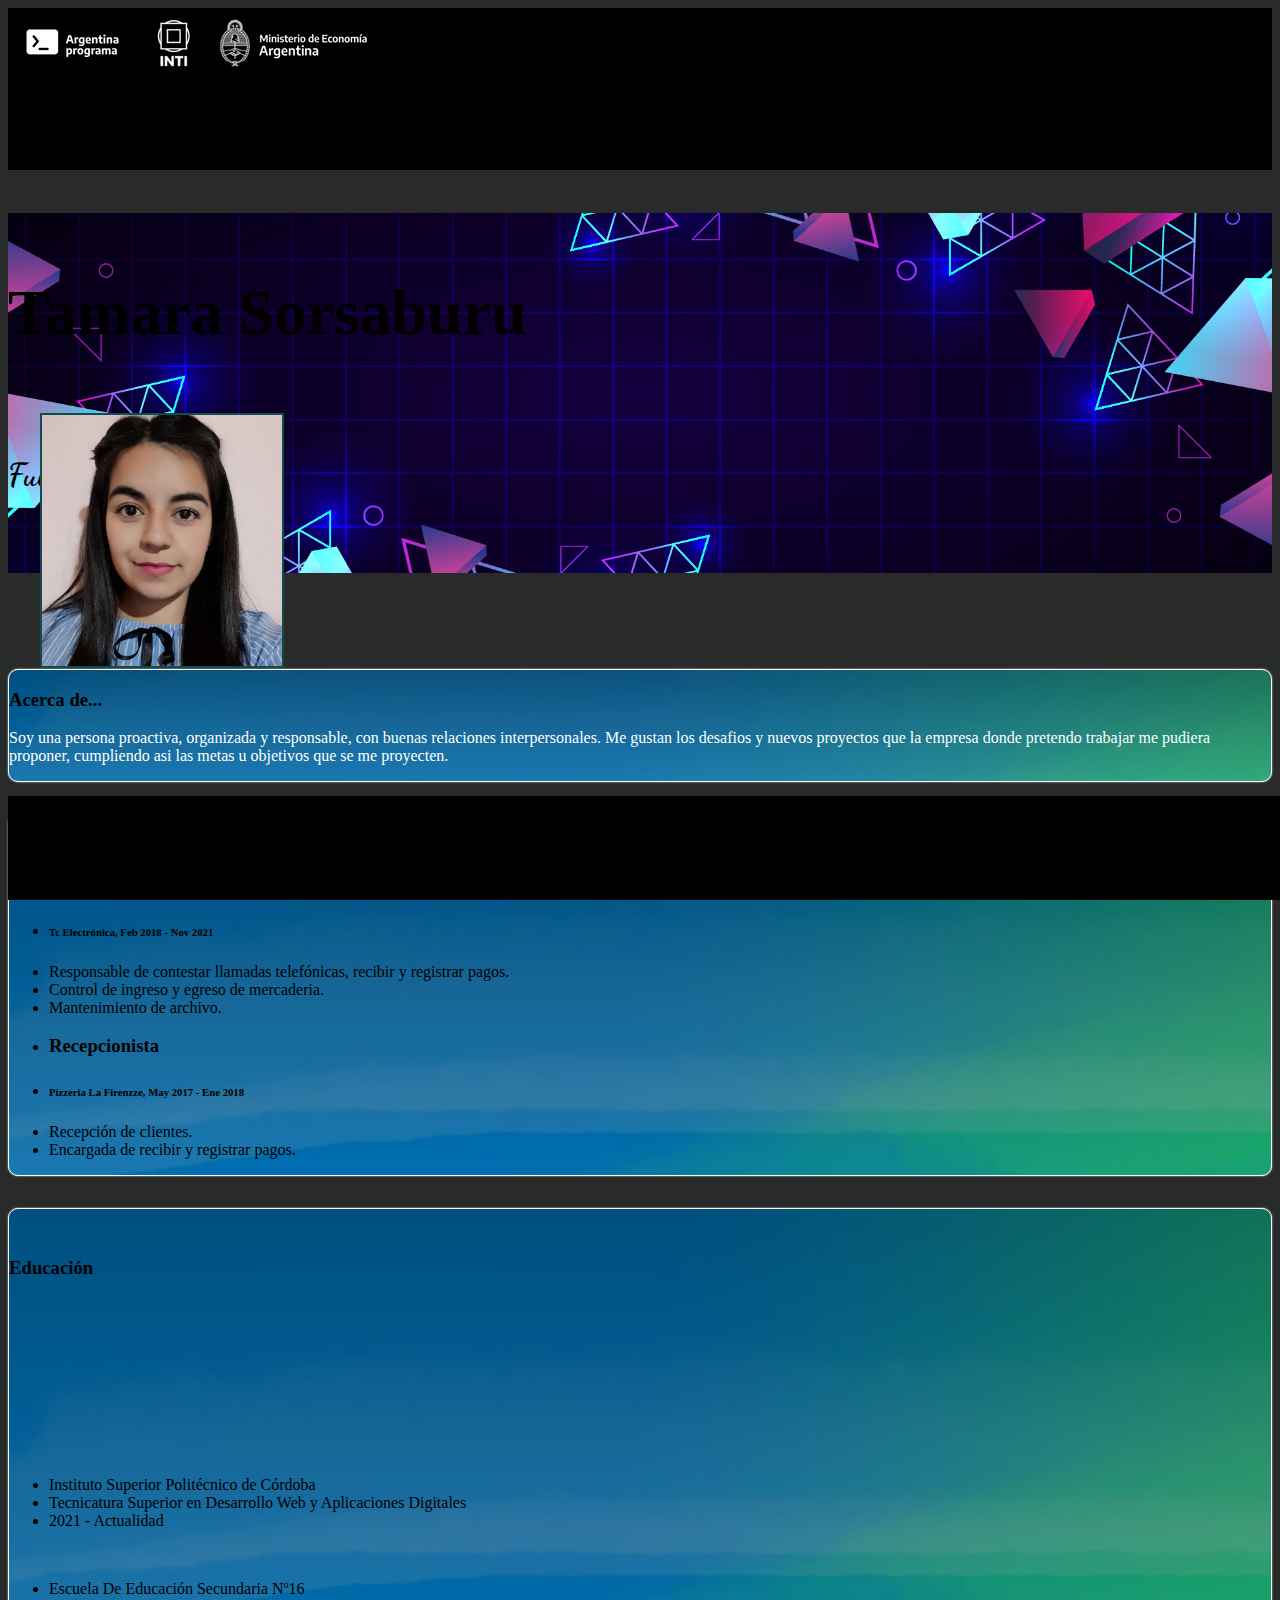
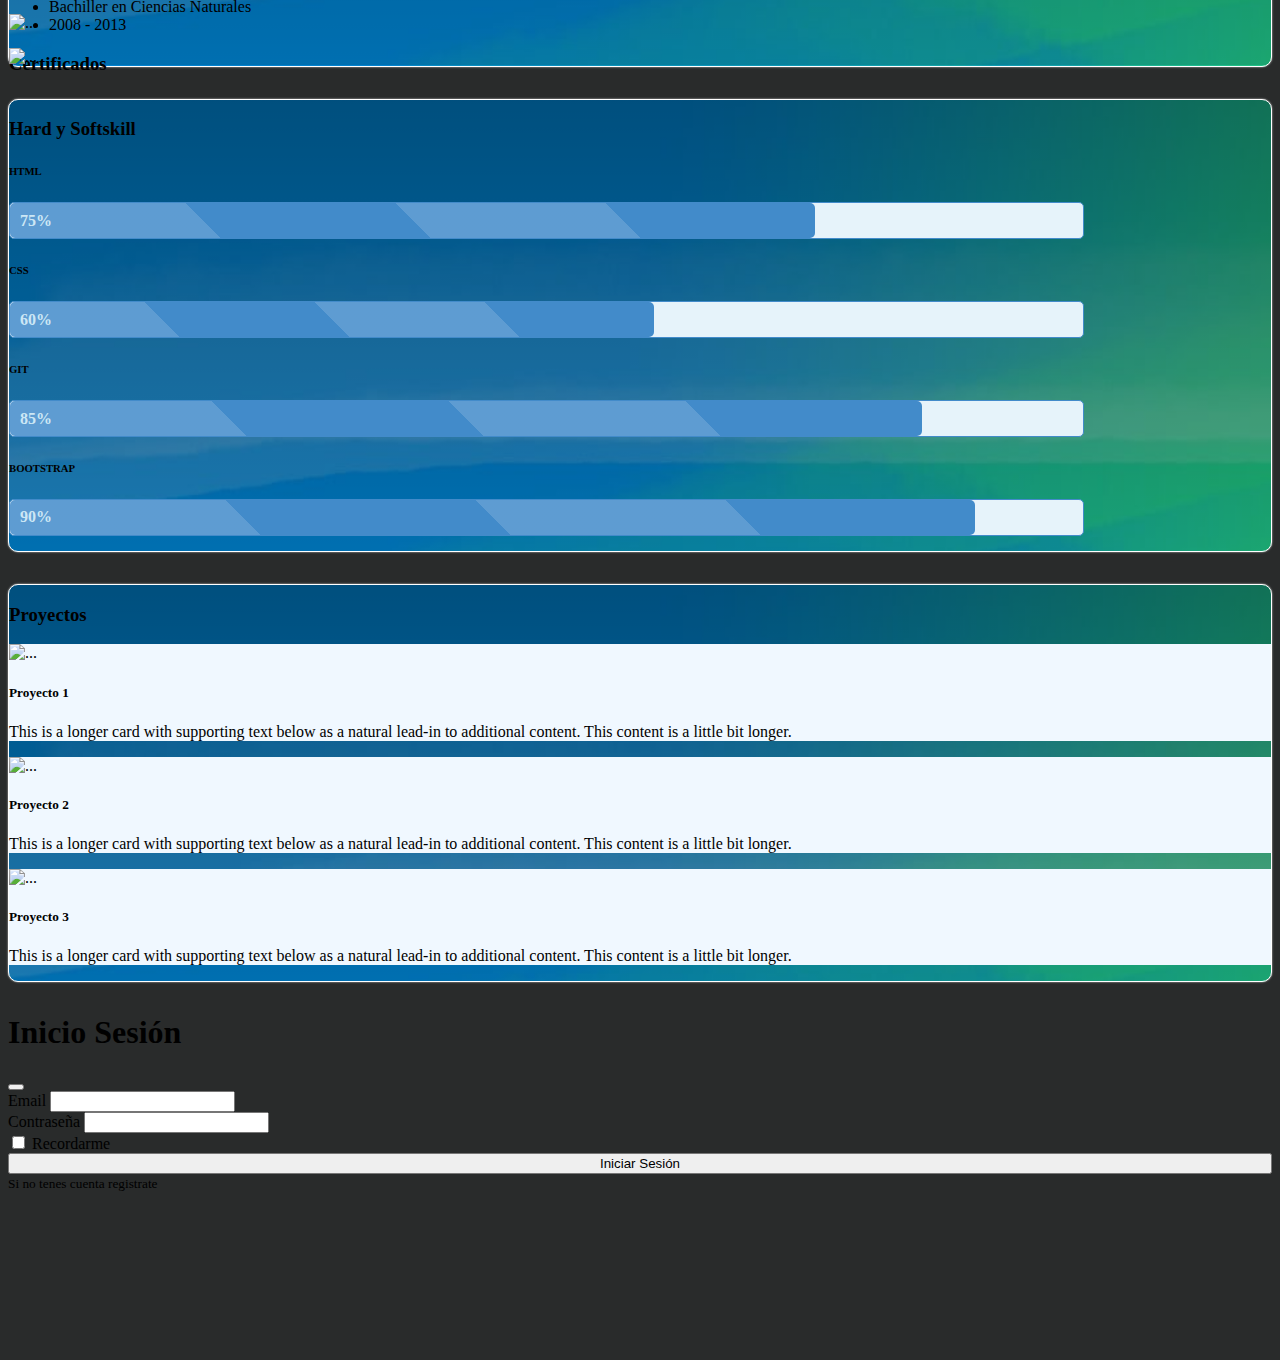
==== commit 4702baaf: "cambio de ruta" ====
--- a/index.html
+++ b/index.html
@@ -123,7 +123,7 @@
                   </div>
                   <div class="col-xl-4 col-sm-3 mt-5 ">
                      <div class="img-educacion">
-                        <img src="/Assets/Img/Logo ISPC.png" class="card-img img-ispc mx-5" alt="..."">
+                        <img src="/MaquetaHtml/Assets/Img/Logo ISPC.png" class="card-img img-ispc mx-5" alt="..."">
                      </div>
                      <div>
                         <ul class="list-group lista-ispc">
@@ -135,7 +135,7 @@
                   </div>
                   <div class="col-xl-4 col-sm-3 mt-2">
                      <div class="img-educacion">
-                        <img src="/Assets/Img/logo escuela.png" class="card-img mx-5" alt="..." style="height: 286px !important; width: 286px !important;">
+                        <img src="/MaquetaHtml/Assets/Img/logo escuela.png" class="card-img mx-5" alt="..." style="height: 286px !important; width: 286px !important;">
                      </div>
                      <div>
                         <ul class="list-group">
@@ -165,14 +165,14 @@
                   <div class="col-xl-4 col-sm-3 mt-5 certificadoArgProg">
                      <div class="col">
                         <div>
-                           <img src="/Assets/Img/argentina_programa_2022_page-0001.jpg" class="card-img" alt="...""></img>
+                           <img src="/MaquetaHtml/Assets/Img/argentina_programa_2022_page-0001.jpg" class="card-img" alt="...""></img>
                         </div>
                      </div>
                   </div>
                   <div class="col-xl-4 col-sm-3 mt-5">
                      <div class="col">
                         <div>
-                           <img src="/Assets/Img/Certificado BAM_17 SORSABURU_page-0001.jpg" class="card-img" alt="..."></img>
+                           <img src="/MaquetaHtml/Assets/Img/Certificado BAM_17 SORSABURU_page-0001.jpg" class="card-img" alt="..."></img>
                         </div>
                      </div>
                   </div>
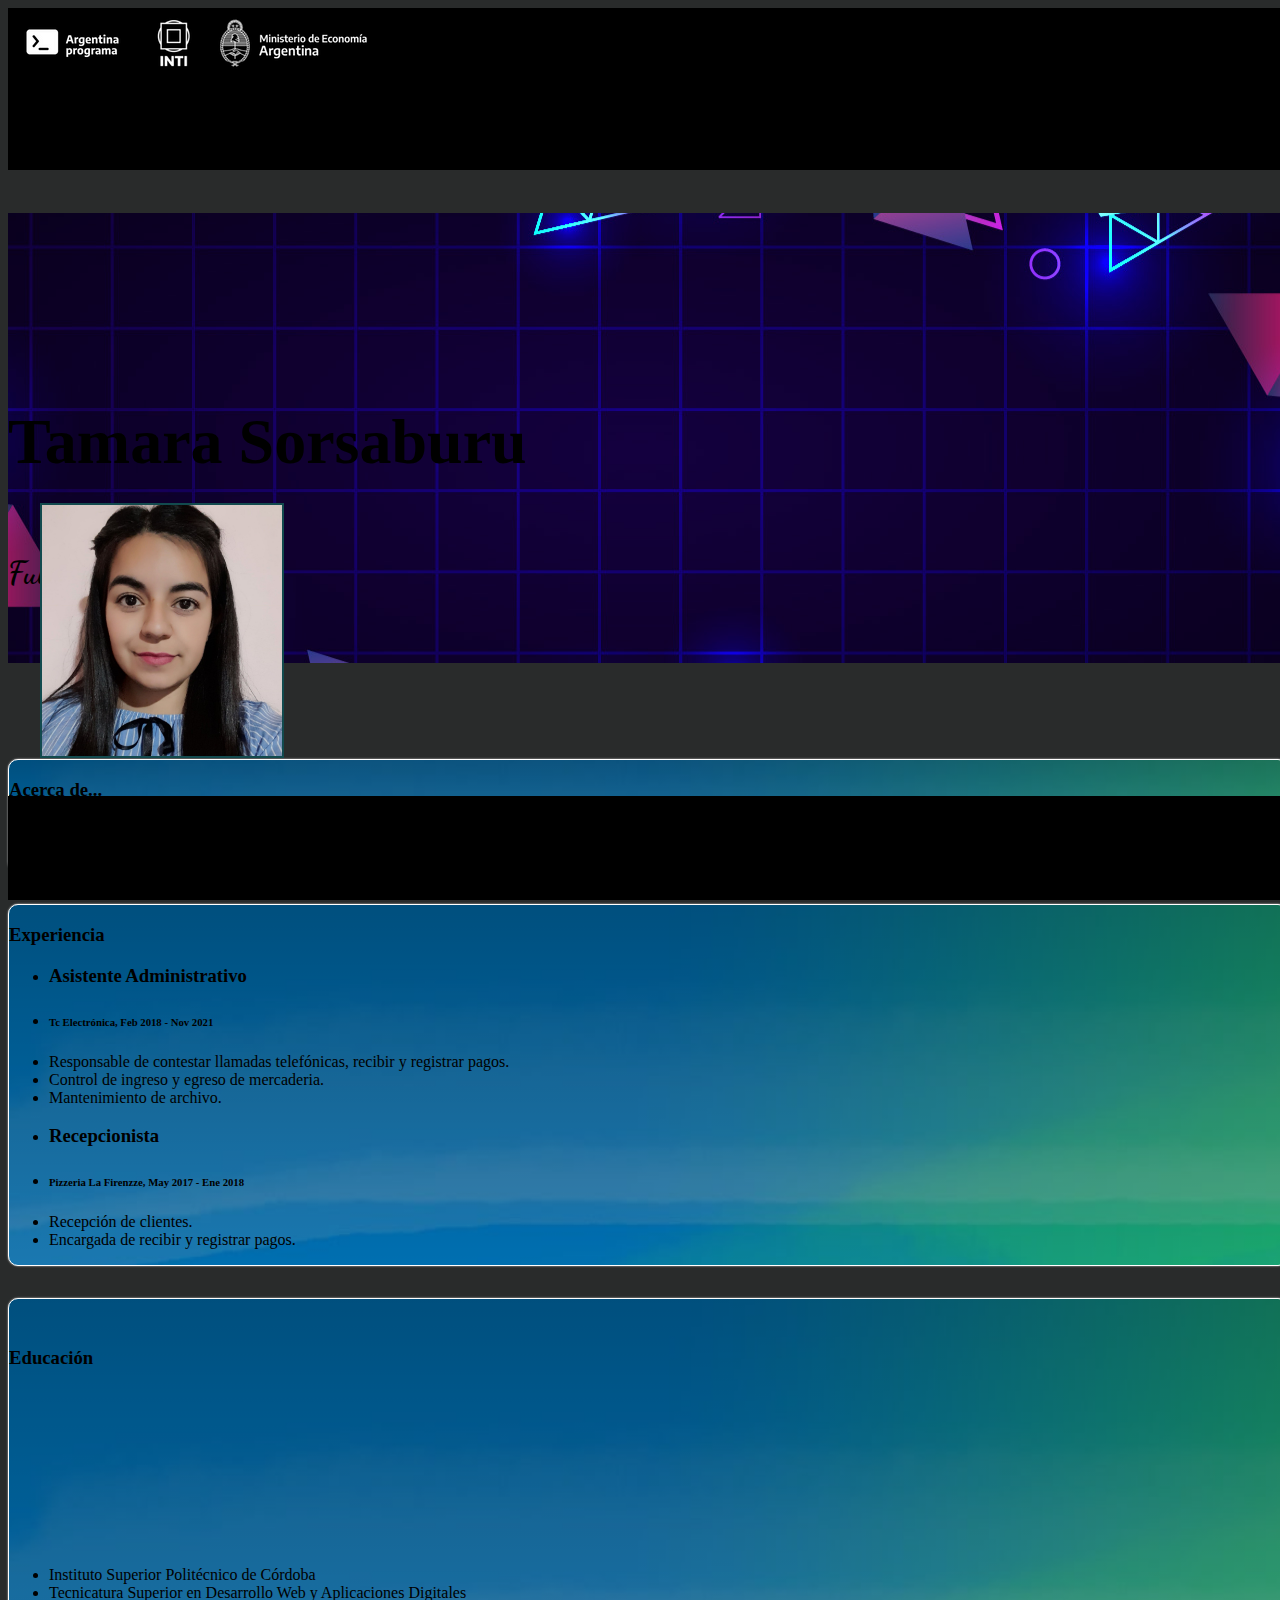
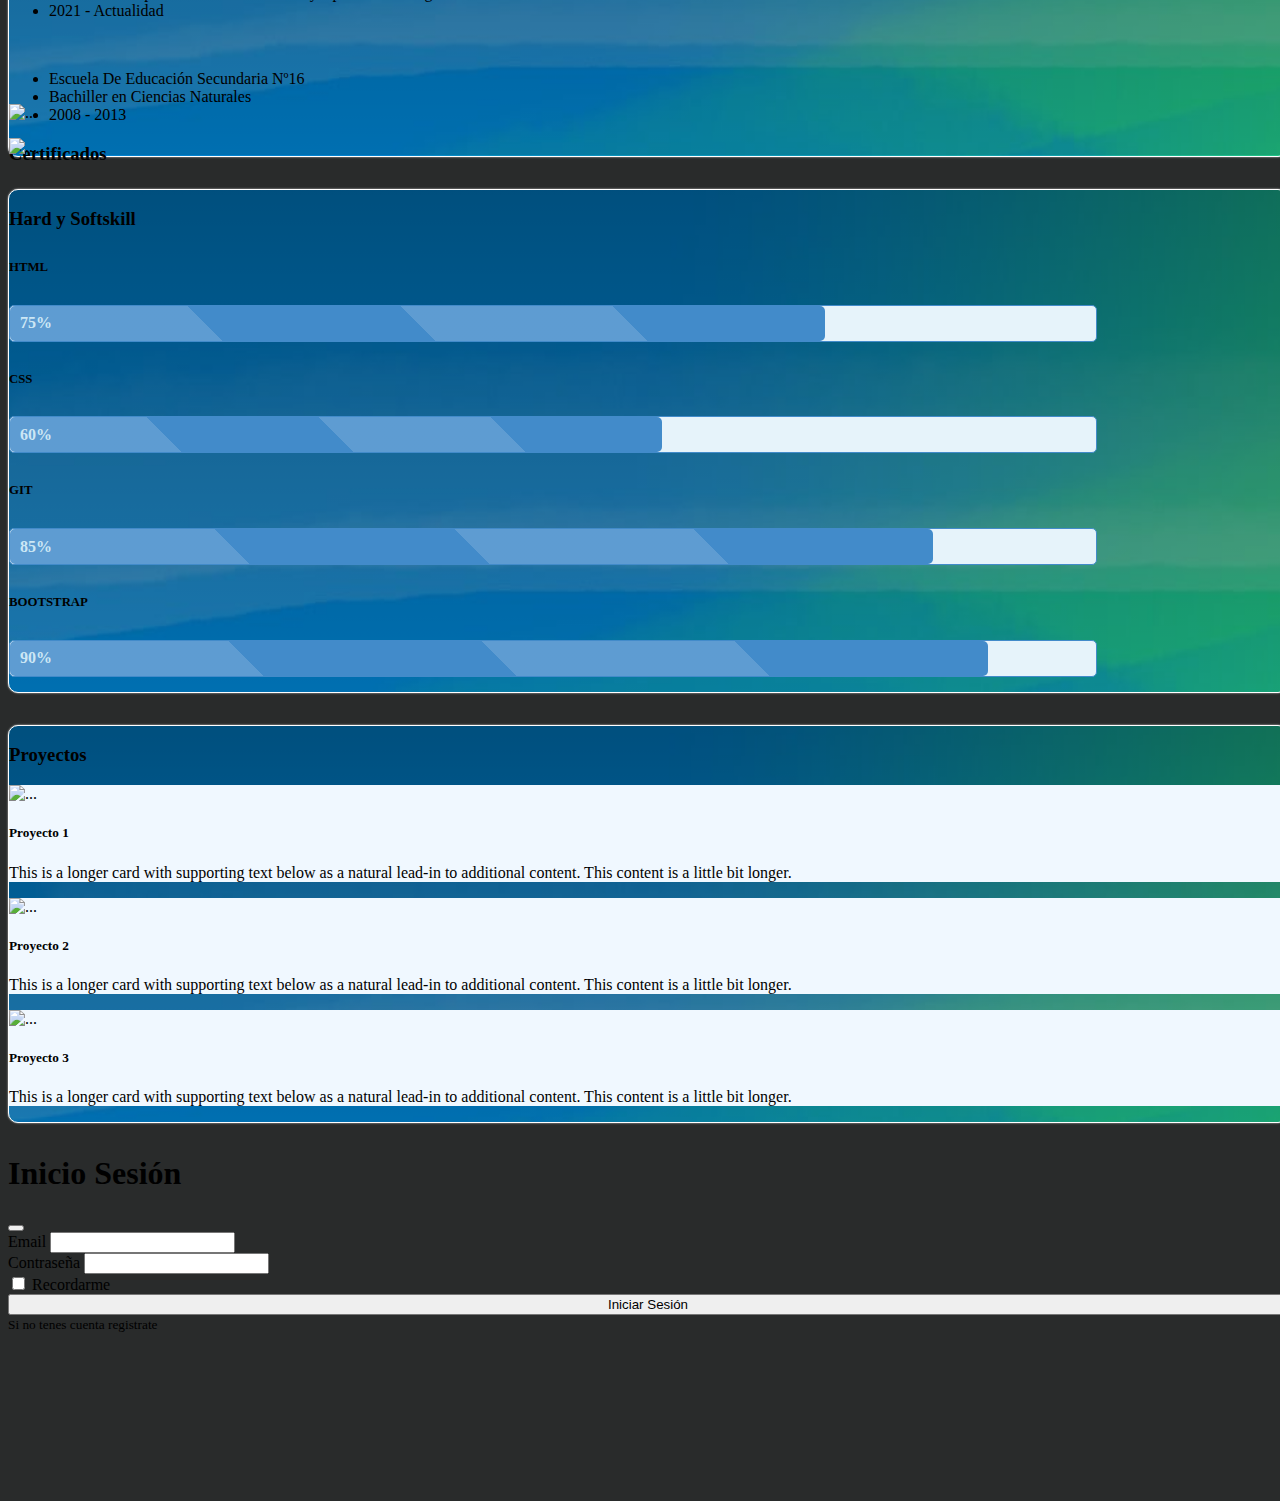
==== commit 1e34e044: "Cambios en style e index" ====
--- a/index.html
+++ b/index.html
@@ -12,7 +12,6 @@
       <link rel="stylesheet" type="text/css" href="Assets/CSS/styles.css">
    </head>
    <body>
-      <!--Navbar del index-->
       <nav class="navbar navbar-expand-lg bg-black">
          <div class="container-fluid">
             <a class="navbar-brand" href="./index.html">
@@ -24,25 +23,25 @@
                <li class="list-group-item"><a href="https://github.com/TamaraAyelen17" target="_blank"><i class="fa-brands fa-square-github fa-2x text-white"></i></a></li>
                <li class="list-group-item">
                   <!-- Button trigger modal -->
-                  <a href="#"><i data-bs-toggle="modal" data-bs-target="#loginModal" class="fa-solid fa-user-lock fa-2x text-white"></i></a>
+                  <a class="#"><i data-bs-toggle="modal" data-bs-target="#loginModal" class="fa-solid fa-user-lock fa-2x text-white"></i></a>
                </li>
             </ul>
          </div>
       </nav>
-      <!--Terminar la navbar-->
-
       <!-- Banner-->
       <div class="banner">
          <header id="banner-index">
             <div class="container text-center">
-               <div class="row">
-                  <div class="col-6 ms-auto me-auto mt-5">
+               <div class="row textoBanner">
+                  <div class="col-6 ms-auto me-auto">
                      <h1 class="text-white text-center intro">
-                        Tamara Sorsaburu<br>
+                        Tamara Sorsaburu
                      </h1>
-                     <h3 class="text-white text-center intro">
-                        Full Stack Developer Jr
-                     </h3>
+                     <div>
+                        <h3 class="text-white text-center intro">
+                           Full Stack Developer Jr
+                        </h3>
+                     </div>
                   </div>
                </div>
             </div>
@@ -50,17 +49,15 @@
          <!--Foto perfil-->
          <img class="rounded-circle w-25" src="./Assets/Img/Img cv.jpg" alt="fotoCv" title="fotoCv">
       </div>
-      <!--Terminar el banner-->
-
       <main class="main">
-         <!--Inicia Presentacion-->
+         <!--Presentacion-->
          <section class="presentacion mt-3">
             <div class="container caja">
                <div class="row">
-                  <div class="col-xl-3 col-sm-3">
+                  <div class="col-md-3 col-sm-6">
                      <h3 class="mt-4"><span>Acerca de...</span></h3>
                   </div>
-                  <div class="col-xl-9 col-sm-3 mt-3 descripcion">
+                  <div class="col-md-9 col-sm-6 mt-3 descripcion">
                      <p>
                         Soy una persona proactiva, organizada y responsable, con buenas relaciones interpersonales. Me gustan los desafios y nuevos proyectos que la empresa donde
                         pretendo trabajar me pudiera proponer, cumpliendo asi las metas u objetivos que se me proyecten.
@@ -69,16 +66,14 @@
                </div>
             </div>
          </section>
-         <!--Terminar seccion presentacion-->
-
          <!--Seccion Experiencia-->
          <div class="experiencia mt-3">
             <div class="container caja">
                <div class="row">
-                  <div class="col">
+                  <div class="col-md-3 col-sm-4">
                      <h3 class="mt-4"><span>Experiencia</span></h3>
                   </div>
-                  <div class="col-xl-4 col-sm-3 mt-3">
+                  <div class="col-md-3 col-sm-4 mt-3">
                      <div>
                         <ul class="list-group">
                            <li class="list-group-item text-white">
@@ -93,7 +88,7 @@
                         </ul>
                      </div>
                   </div>
-                  <div class="col-xl-4 col-sm-3 mt-3">
+                  <div class="col-md-3 col-sm-4 mt-3 mb-3">
                      <div>
                         <ul class="list-group">
                            <li class="list-group-item text-white">
@@ -107,13 +102,11 @@
                         </ul>
                      </div>
                   </div>
-                  <div class="col-xl-1 col-sm-3 mt-3">
-                  </div>
-               </div>
+                  <div class="col-md-1 col-sm-4">
+
+                  </div>
             </div>
          </div>
-         <!--Termina seccion Experiencia-->
-
          <!--Seccion educacion-->
          <section class="educacion mt-3">
             <div class="container caja">
@@ -121,9 +114,9 @@
                   <div class="col mb-educacion">
                      <h3 class="mt-4"><span>Educación</span></h3>
                   </div>
-                  <div class="col-xl-4 col-sm-3 mt-5 ">
+                  <div class="col-md-4 col-sm-3 mt-5 ">
                      <div class="img-educacion">
-                        <img src="/MaquetaHtml/Assets/Img/Logo ISPC.png" class="card-img img-ispc mx-5" alt="..."">
+                        <img src="/PortfolioFrontEnd/Assets/Img/Logo ISPC.png" class="card-img img-ispc mx-5" alt="..."">
                      </div>
                      <div>
                         <ul class="list-group lista-ispc">
@@ -133,9 +126,9 @@
                         </ul>
                      </div>
                   </div>
-                  <div class="col-xl-4 col-sm-3 mt-2">
+                  <div class="col-md-4 col-sm-3 mt-2">
                      <div class="img-educacion">
-                        <img src="/MaquetaHtml/Assets/Img/logo escuela.png" class="card-img mx-5" alt="..." style="height: 286px !important; width: 286px !important;">
+                        <img src="/PortfolioFrontEnd/Assets/Img/logo escuela.png" class="card-img mx-5" alt="..." style="height: 286px !important; width: 286px !important;">
                      </div>
                      <div>
                         <ul class="list-group">
@@ -145,42 +138,40 @@
                         </ul>
                      </div>
                   </div>
-                  <div class="col-xl-1 col-sm-3 mt-3">
+                  <div class="col-md-1 col-sm-3 mt-3">
                   </div>
                </div>
                <div class="row mb-certificados">
-                  <div class="col-xl-4 col-sm-3 mt-5">
+                  <div class="col-md-4 col-sm-3 mt-5">
                      <div class="col">
                         <h3 class="mt-5"><span>Certificados</span></h3>
                      </div>
                   </div>
-                  <div class="col-xl-4 col-sm-3 mt-3">
-                  </div>
-                  <div class="col-xl-1 col-sm-3 mt-3">
+                  <div class="col-md-4 col-sm-3 mt-3">
+                  </div>
+                  <div class="col-md-1 col-sm-3 mt-3">
                   </div>
                </div>
                <div class="row">
                   <div class="col-3">
                   </div>
-                  <div class="col-xl-4 col-sm-3 mt-5 certificadoArgProg">
+                  <div class="col-md-4 col-sm-3 mt-5 certificadoArgProg">
                      <div class="col">
-                        <div>
-                           <img src="/MaquetaHtml/Assets/Img/argentina_programa_2022_page-0001.jpg" class="card-img" alt="...""></img>
-                        </div>
-                     </div>
-                  </div>
-                  <div class="col-xl-4 col-sm-3 mt-5">
+                        <div class="imgCertificadoAP">
+                           <img src="/PortfolioFrontEnd/Assets/Img/argentina_programa_2022_page-0001.jpg" class="card-img" alt="...""></img>
+                        </div>
+                     </div>
+                  </div>
+                  <div class="col-md-4 col-sm-3 mt-5 certificadoBAM mb-3">
                      <div class="col">
-                        <div>
-                           <img src="/MaquetaHtml/Assets/Img/Certificado BAM_17 SORSABURU_page-0001.jpg" class="card-img" alt="..."></img>
+                        <div class="imgCertificadoBAM">
+                           <img src="/PortfolioFrontEnd/Assets/Img/Certificado BAM_17 SORSABURU_page-0001.jpg" class="card-img" alt="..."></img>
                         </div>
                      </div>
                   </div>
                </div>
             </div>
          </section>
-         <!--Termina seccion educacion-->
-
          <!--Seccion Hard y softSkill-->
          <section class="softskill mt-3">
             <div class="container caja">
@@ -188,10 +179,10 @@
                   <div class="col">
                      <h3 class="mt-4"><span>Hard y Softskill</span></h3>
                   </div>
-                  <div class="col-xl-1 col-sm-3 mt-3 text-white">
-                     <h6 class="mt-2">HTML</h6>
-                  </div>
-                  <div class="col-xl-8 col-sm-3 mt-3">
+                  <div class="col-md-1 col-sm-3 mt-3 text-white">
+                     <h6 class="mt-2" style="font-size: 0.8rem;">HTML</h6>
+                  </div>
+                  <div class="col-md-8 col-sm-3 mt-3">
                      <div class="progress">
                         <div class="progress-bar progress-bar-striped" style="width:75%;">
                            <span class="progress-bar-text">75%</span>
@@ -200,12 +191,12 @@
                   </div>
                </div>
                <div class="row">
-                  <div class="col-xl-3 col-sm-3">
-                  </div>
-                  <div class="col-xl-1 col-sm-3 mt-3 text-white">
-                     <h6 class="mt-2">CSS</h6>
-                  </div>
-                  <div class="col-xl-8 col-sm-3 mt-3">
+                  <div class="col-md-3 col-sm-3">
+                  </div>
+                  <div class="col-md-1 col-sm-3 mt-3 text-white">
+                     <h6 class="mt-2" style="font-size: 0.8rem;">CSS</h6>
+                  </div>
+                  <div class="col-md-8 col-sm-3 mt-3">
                      <div class="progress">
                         <div class="progress-bar progress-bar-striped" style="width:60%;">
                            <span class="progress-bar-text">60%</span>
@@ -214,12 +205,12 @@
                   </div>
                </div>
                <div class="row">
-                  <div class="col-xl-3 col-sm-3">
-                  </div>
-                  <div class="col-xl-1 col-sm-3 mt-3 text-white">
-                     <h6 class="mt-2">GIT</h6>
-                  </div>
-                  <div class="col-xl-8 col-sm-3 mt-3">
+                  <div class="col-md-3 col-sm-3">
+                  </div>
+                  <div class="col-md-1 col-sm-3 mt-3 text-white">
+                     <h6 class="mt-2" style="font-size: 0.8rem;">GIT</h6>
+                  </div>
+                  <div class="col-md-8 col-sm-3 mt-3">
                      <div class="progress">
                         <div class="progress-bar progress-bar-striped" style="width:85%;">
                            <span class="progress-bar-text">85%</span>
@@ -228,12 +219,12 @@
                   </div>
                </div>
                <div class="row">
-                  <div class="col-xl-3 col-sm-3">
-                  </div>
-                  <div class="col-xl-1 col-sm-3 mt-3 text-white">
-                     <h6 class="mt-2">BOOTSTRAP</h6>
-                  </div>
-                  <div class="col-xl-8 col-sm-3 mt-3">
+                  <div class="col-md-3 col-sm-3">
+                  </div>
+                  <div class="col-md-1 col-sm-3 mt-3 text-white">
+                     <h6 class="mt-2" style="font-size: 0.8rem;">BOOTSTRAP</h6>
+                  </div>
+                  <div class="col-md-8 col-sm-3 mt-3">
                      <div class="progress">
                         <div class="progress-bar progress-bar-striped" style="width:90%;">
                            <span class="progress-bar-text">90%</span>
@@ -243,8 +234,6 @@
                </div>
             </div>
          </section>
-         <!--Termina seccion Hard & Softskill-->
-
          <!--Seccion proyectos-->
          <section class="proyectos mt-3">
             <div class="container caja">
@@ -252,7 +241,7 @@
                   <div class="col">
                      <h3 class="mt-4"><span>Proyectos</span></h3>
                   </div>
-                  <div class="col-xl-3 col-sm-3 mt-3">
+                  <div class="col-md-3 col-sm-3 mt-3">
                      <div class="card">
                         <img src="https://picsum.photos/400" class="card-img-top" alt="...">
                         <div class="card-body">
@@ -261,7 +250,7 @@
                         </div>
                      </div>
                   </div>
-                  <div class="col-xl-3 col-sm-3 mt-3">
+                  <div class="col-md-3 col-sm-3 mt-3">
                      <div class="card">
                         <img src="https://picsum.photos/400" class="card-img-top" alt="...">
                         <div class="card-body">
@@ -270,7 +259,7 @@
                         </div>
                      </div>
                   </div>
-                  <div class="col-xl-3 col-sm-3 mt-3">
+                  <div class="col-md-3 col-sm-3 mt-3">
                      <div class="card">
                         <img src="https://picsum.photos/400" class="card-img-top" alt="...">
                         <div class="card-body">
@@ -282,9 +271,7 @@
                </div>
             </div>
          </section>
-         <!--Termina seccion proyectos-->
-
-         <!-- Empieza login -->
+         <!-- El login -->
          <div class="modal fade" id="loginModal" tabindex="-1" aria-labelledby="exampleModalLabel" aria-hidden="true">
             <div class="modal-dialog modal-dialog-centered">
                <div class="modal-content">
@@ -311,19 +298,18 @@
                   <div class="modal-footer">
                      <button type="submit" class="btn btn-primary" data-bs-dismiss="modal" style="width: 100%;">Iniciar Sesión</button>
                   </div>
-                  <small class="mx-3 pb-2">Si no tenes cuenta <a class="text-primary-emphasis" href="./registro.html">registrate</a></small>
+                  <small class="registrarse mx-3 pb-2">Si no tenes cuenta <a class="text-primary-emphasis" href="./registro.html">registrate</a></small>
                </div>
             </div>
          </div>
          <!--Termina login-->
       </main>
-      <!--Empieza Footer-->
+      <!--Footer-->
       <footer class="bg-black text-white text-center fs-5">
          <div>
             <p>&copy Copyright Tamara Ayelén Sorsaburu - 2022</p>
          </div>
       </footer>
-      <!--Termina Footer-->
       <!-- JavaScript Bundle with Popper-->    
       <script src="https://cdn.jsdelivr.net/npm/bootstrap@5.3.0-alpha1/dist/js/bootstrap.bundle.min.js" integrity="sha384-w76AqPfDkMBDXo30jS1Sgez6pr3x5MlQ1ZAGC+nuZB+EYdgRZgiwxhTBTkF7CXvN" crossorigin="anonymous"></script>    
    </body>
--- a/Assets/CSS/styles.css
+++ b/Assets/CSS/styles.css
@@ -3,6 +3,7 @@
 /* EMPIEZAN LAS PARTES DEL INDEX */
 body {
     background-color: #292b2b;
+    width: 100%;
 }
 
 a.link {
@@ -62,17 +63,19 @@
 }
 
 #banner-index {
-    background-image: url(../Img/banner2.png);
-    background-position: center;
+    background: url(../Img/banner2.png) center center fixed;
+    height: 50vh;
+    position: relative;
     background-size: cover;
-    margin: auto;
-    background-repeat: no-repeat;
-    min-height: 40vh;
-    z-index: 0;
+    -webkit-background-size: cover;
+    -moz-background-size: cover;
+    -o-background-size: cover;
+    -msn-background-size: cover;
+    width: 100%;
 }
 
 .intro {
-    padding-top: 5%;
+    padding-top: 12rem;
     font-size: 4rem;
 }
 
@@ -83,6 +86,7 @@
 h3.intro {
     font-size: 2rem;
     font-family: 'Dancing Script', cursive;
+    padding-top: 2rem;
 }
 
 /*Foto perfil*/
@@ -279,5 +283,9 @@
 }
 /*TERMINA PARTES DEL PANEL*/
 
-
-
+@media (max-width: 575.98px) {
+    .intro {
+        padding-top: 6rem;
+        font-size: 2rem;
+    }
+} 